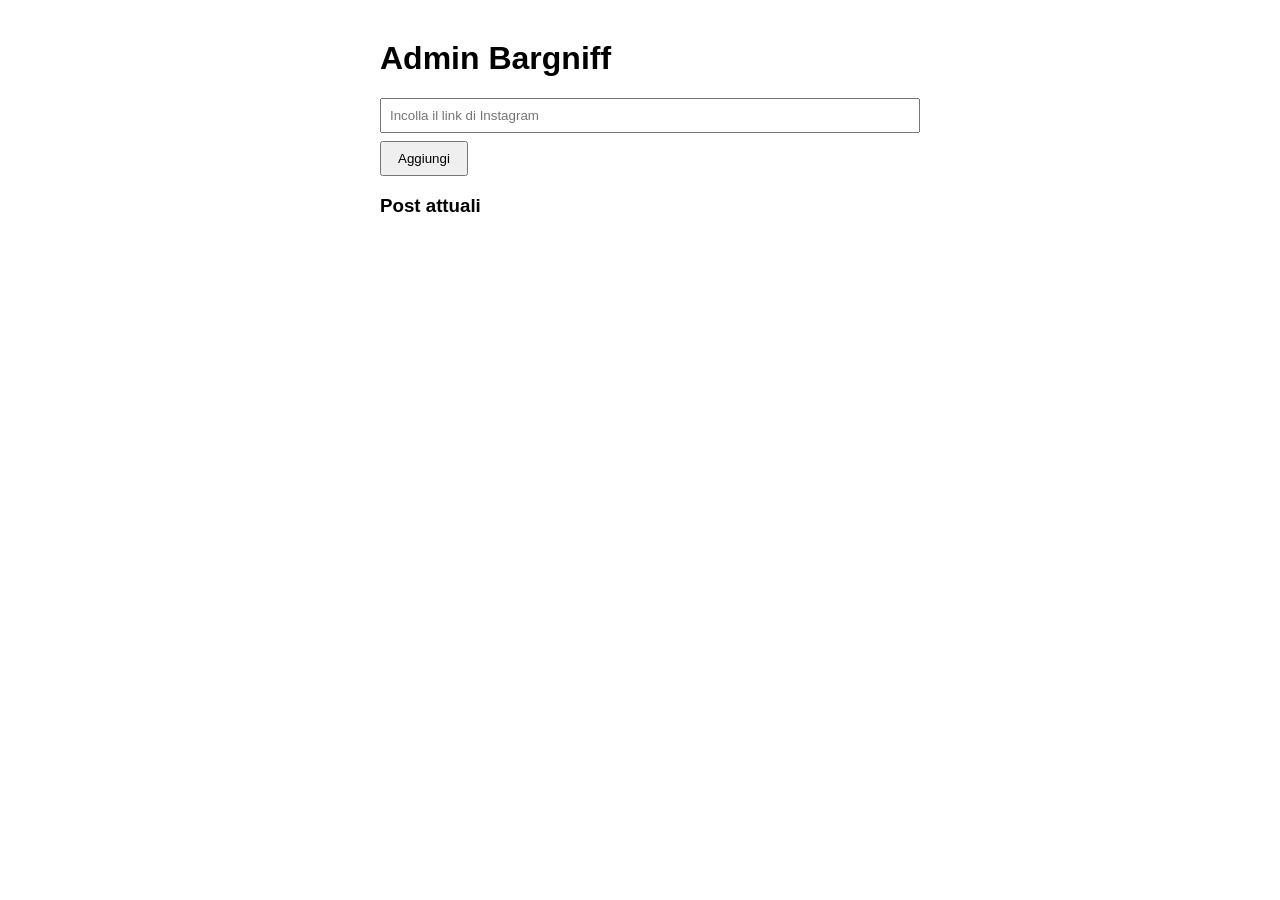
==== admin/index.html @ 2a62e326 "Nuovo sito con feed Instagram e pagina admin" ====
﻿<!doctype html>
<html lang="it">
<head>
  <meta charset="UTF-8" />
  <meta name="viewport" content="width=device-width, initial-scale=1.0" />
  <title>Bargniff Admin</title>
  <style>
    li { margin-bottom: 8px; word-break: break-all; }
    li button { margin-left: 8px; padding: 2px 10px; }
  </style>
</head>
<body style="font-family: sans-serif; max-width: 520px; margin: 40px auto;">
  <h1>Admin Bargniff</h1>

  <input id="url" placeholder="Incolla il link di Instagram" style="width:100%; padding:8px;" />
  <button onclick="send()" style="margin-top:8px; padding:8px 16px;">Aggiungi</button>

  <h3>Post attuali</h3>
  <ol id="list"></ol>

  <script>
    async function load() {
      const posts = await (await fetch("/api/instagram")).json();
      const list = document.getElementById("list");
      list.innerHTML = "";

      posts.forEach((u) => {
        const li = document.createElement("li");
        li.append(u);

        const btn = document.createElement("button");
        btn.textContent = "Rimuovi";
        btn.onclick = () => remove(u);
        li.append(btn);

        list.append(li);
      });
    }

    async function send() {
      const url = document.getElementById("url").value.trim();
      const r = await fetch("/api/admin/instagram", {
        method: "POST",
        body: JSON.stringify({ url }),
      });
      if (r.ok) document.getElementById("url").value = "";
      else alert(await r.text());
      load();
    }

    async function remove(url) {
      if (!confirm("Rimuovere questo post?")) return;
      const r = await fetch("/api/admin/instagram", {
        method: "DELETE",
        body: JSON.stringify({ url }),
      });
      if (!r.ok) alert(await r.text());
      load();
    }

    load();
  </script>
</body>
</html>
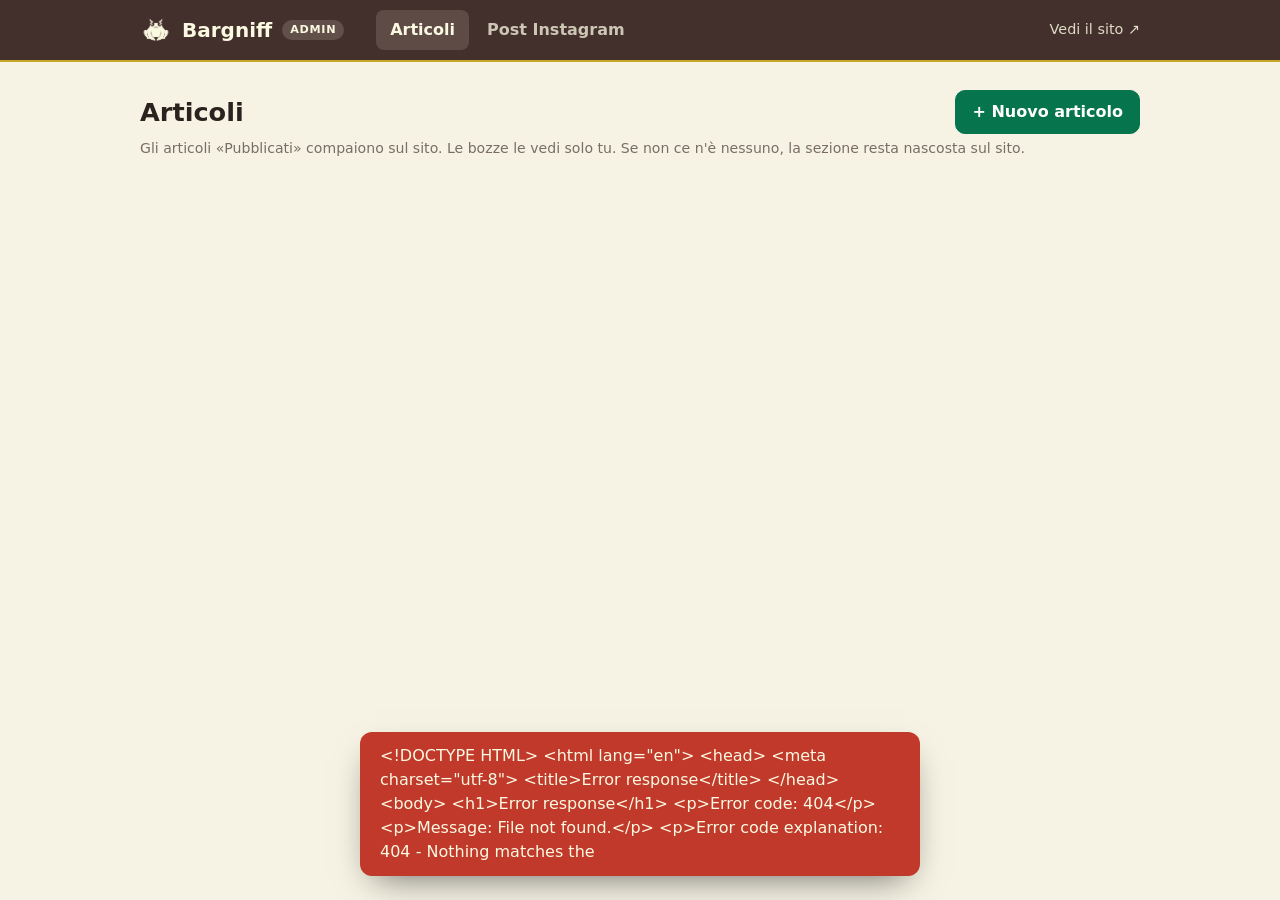
==== commit 40766718: "Editor articoli, footer e sezioni nascoste se vuote" ====
--- a/admin/index.html
+++ b/admin/index.html
@@ -1,64 +1,1011 @@
-﻿<!doctype html>
+<!doctype html>
 <html lang="it">
 <head>
-  <meta charset="UTF-8" />
-  <meta name="viewport" content="width=device-width, initial-scale=1.0" />
-  <title>Bargniff Admin</title>
-  <style>
-    li { margin-bottom: 8px; word-break: break-all; }
-    li button { margin-left: 8px; padding: 2px 10px; }
-  </style>
+<meta charset="UTF-8" />
+<meta name="viewport" content="width=device-width, initial-scale=1" />
+<meta name="robots" content="noindex, nofollow" />
+<title>Admin · Bargniff</title>
+<link rel="icon" type="image/png" href="/assets/rana-crema.png?v=1" />
+<style>
+:root{--brown:#432f2c;--forest:#06754d;--cream:#fbf9e1;--gold:#c8a627;--mint:#17fc96;--line:#e4dfc8;--muted:#7a6c66;--bg:#f6f3e4;--red:#c0392b}
+*{box-sizing:border-box}
+html{scroll-padding-top:120px}
+body{margin:0;background:var(--bg);color:#2b2220;font:16px/1.5 "Segoe UI",system-ui,-apple-system,Roboto,Arial,sans-serif}
+button,input,select,textarea{font:inherit;color:inherit}
+.top{position:sticky;top:0;z-index:30;background:var(--brown);border-bottom:2px solid var(--gold)}
+.top-in{display:flex;align-items:center;gap:20px;max-width:1040px;margin:0 auto;padding:10px 20px}
+.brand{display:flex;align-items:center;gap:10px;color:var(--cream);font-weight:700;font-size:1.25rem;text-decoration:none}
+.brand img{width:32px;height:32px;object-fit:contain}
+.brand small{padding:2px 8px;border-radius:99px;background:rgba(251,249,225,.16);font-size:.7rem;font-weight:600;letter-spacing:.06em;text-transform:uppercase}
+.tabs{display:flex;gap:4px;margin-left:12px}
+.tabs button{padding:8px 14px;border:0;border-radius:8px;background:transparent;color:rgba(251,249,225,.75);font-weight:600;cursor:pointer}
+.tabs button.on{background:rgba(251,249,225,.14);color:var(--cream)}
+.site-link{margin-left:auto;color:var(--cream);font-size:.9rem;text-decoration:none;opacity:.85}
+main{max-width:1040px;margin:0 auto;padding:28px 20px 90px}
+h1{margin:0;font-size:1.6rem}
+.row{display:flex;align-items:center;gap:12px;flex-wrap:wrap}
+.spacer{flex:1}
+.muted{color:var(--muted);font-size:.9rem}
+.hint{margin:4px 0 12px;color:var(--muted);font-size:.88rem}
+.btn{padding:9px 16px;border:1px solid var(--line);border-radius:10px;background:#fff;font-weight:600;cursor:pointer;transition:background .15s,border-color .15s}
+.btn:hover{border-color:#c9c2a3;background:#fffdf3}
+.btn.primary{border-color:var(--forest);background:var(--forest);color:#fff}
+.btn.primary:hover{background:#05603f}
+.btn.ghost{border-color:transparent;background:transparent}
+.btn.danger{border-color:#e6b9b3;color:var(--red)}
+.btn.small{padding:5px 11px;font-size:.88rem}
+.btn:disabled{opacity:.55;cursor:default}
+.card{margin:16px 0;padding:20px;background:#fff;border:1px solid var(--line);border-radius:16px}
+label{display:block;font-size:.85rem;font-weight:600;color:var(--muted)}
+label input,label textarea,label select{display:block;width:100%;margin-top:5px;padding:9px 11px;background:#fff;border:1px solid var(--line);border-radius:9px;font-weight:400;color:#2b2220}
+label input:focus,label textarea:focus,label select:focus,.img-controls input:focus{outline:2px solid var(--forest);outline-offset:1px}
+label.check{display:flex;align-items:center;gap:8px;margin-top:26px;color:#2b2220;font-weight:500}
+label.check input{width:auto;margin:0}
+.grid3{display:grid;grid-template-columns:repeat(3,1fr);gap:14px;margin-top:14px}
+.grid2{display:grid;grid-template-columns:1fr 1fr;gap:14px;margin-top:14px}
+#f-title{min-height:70px;resize:vertical;font-size:1.4rem;font-weight:700;line-height:1.25}
+
+/* elenco articoli */
+.art-row{display:flex;align-items:center;gap:14px;padding:14px 16px;margin:10px 0;background:#fff;border:1px solid var(--line);border-radius:14px}
+.art-row .t{flex:1;min-width:0}
+.art-row .t b{display:block;overflow:hidden;text-overflow:ellipsis;white-space:nowrap}
+.badge{padding:2px 10px;border-radius:99px;font-size:.75rem;font-weight:700;letter-spacing:.03em}
+.badge.pub{background:#d8f5e7;color:#06754d}
+.badge.draft{background:#f1ebd0;color:#7a6120}
+.empty-state{padding:40px 20px;text-align:center;color:var(--muted);border:2px dashed var(--line);border-radius:16px}
+
+/* editor */
+.ed-bar{position:sticky;top:57px;z-index:20;display:flex;align-items:center;gap:10px;flex-wrap:wrap;margin:-28px -20px 0;padding:12px 20px;background:rgba(246,243,228,.96);border-bottom:1px solid var(--line);backdrop-filter:blur(6px)}
+.ed-bar label{display:flex;align-items:center;gap:8px;white-space:nowrap}
+.ed-bar select{width:auto;margin:0;padding:7px 10px}
+#save-state.dirty{color:#b4570b;font-weight:600}
+.fmt{position:sticky;top:112px;z-index:15;display:flex;align-items:center;gap:6px;margin:14px 0 4px;padding:8px;background:#fff;border:1px solid var(--line);border-radius:12px;box-shadow:0 6px 18px -14px rgba(0,0,0,.4)}
+.fmt button{min-width:38px;padding:6px 10px;border:1px solid transparent;border-radius:8px;background:transparent;cursor:pointer}
+.fmt button:hover:not(:disabled){background:#f1ecd2}
+.fmt button:disabled{opacity:.35;cursor:default}
+.fmt .sep{width:1px;height:22px;background:var(--line)}
+.fmt .hintline{margin-left:auto;color:var(--muted);font-size:.8rem}
+.page{max-width:780px;margin:0 auto}
+#blocks{margin-top:10px;padding:26px 30px;background:#fff;border:1px solid var(--line);border-radius:16px;min-height:200px}
+.blk{position:relative;margin:2px 0;padding:2px 0}
+.blk-tools{position:absolute;top:-12px;right:-6px;z-index:2;display:none;gap:2px;padding:2px;background:#fff;border:1px solid var(--line);border-radius:9px;box-shadow:0 6px 16px -10px rgba(0,0,0,.5)}
+.blk:hover .blk-tools,.blk:focus-within .blk-tools{display:flex}
+.blk-tools button{width:28px;height:26px;border:0;border-radius:6px;background:transparent;cursor:pointer;font-size:.95rem;line-height:1}
+.blk-tools button:hover{background:#f1ecd2}
+.blk-tools button[data-act=del]:hover{background:#fbe3df;color:var(--red)}
+@media (hover:none){.blk-tools{display:flex}}
+.ed{min-height:1.6em;padding:4px 6px;border-radius:6px;outline:none;font-family:Calibri,Carlito,"Segoe UI",Arial,sans-serif;font-size:1.08rem;line-height:1.6;text-align:justify;word-break:break-word}
+.ed:focus{background:#fffdf4}
+.ed:empty::before{content:attr(data-ph);color:#b3aa97;pointer-events:none}
+.ed-h{font-size:1.3rem;font-weight:700;line-height:1.3;text-align:left}
+.ed-q{margin:8px 24px;padding-left:16px;border-left:3px solid var(--gold);font-style:italic;font-weight:600;font-size:1.15rem}
+.ed sup[data-fn]{padding:0 2px;color:var(--forest);font-weight:700;cursor:default}
+.ed a{color:#2d6a7a}
+.blk hr{margin:16px 0;border:0;border-top:2px solid var(--line)}
+.imgblk{margin:10px 0;padding:12px;background:#faf8ee;border:1px solid var(--line);border-radius:12px}
+.img-stage{display:flex;align-items:center;justify-content:center;min-height:120px;overflow:hidden;border-radius:8px;background:#efe9cf}
+.img-stage[data-layout=center]{width:64%;margin:0 auto}
+.img-stage[data-layout=left]{width:46%;margin:0 auto 0 0}
+.img-stage[data-layout=right]{width:46%;margin:0 0 0 auto}
+.img-stage img{display:block;width:100%;height:auto}
+.img-stage .pick{padding:26px;border:0;background:transparent;color:var(--forest);font-weight:700;cursor:pointer}
+.img-stage .busy{padding:26px;color:var(--muted)}
+.img-controls{display:grid;grid-template-columns:1fr 1fr;gap:10px;margin-top:10px}
+.img-controls label{font-size:.78rem}
+.img-controls input,.img-controls select{width:100%;margin-top:4px;padding:7px 9px;background:#fff;border:1px solid var(--line);border-radius:8px}
+.img-controls .wide{grid-column:1/-1}
+.addbar{display:flex;gap:8px;flex-wrap:wrap;margin:14px 0 4px;padding-top:14px;border-top:1px dashed var(--line)}
+.addbar .lbl{align-self:center;color:var(--muted);font-size:.85rem;margin-right:4px}
+.menu{position:absolute;z-index:60;min-width:190px;padding:6px;background:#fff;border:1px solid var(--line);border-radius:12px;box-shadow:0 16px 36px -14px rgba(0,0,0,.45)}
+.menu button{display:block;width:100%;padding:8px 12px;border:0;border-radius:8px;background:transparent;text-align:left;cursor:pointer}
+.menu button:hover{background:#f1ecd2}
+.cover{display:flex;align-items:center;gap:14px;margin-top:16px;padding-top:16px;border-top:1px dashed var(--line)}
+.cover img{width:120px;height:80px;object-fit:cover;border-radius:8px;background:#efe9cf}
+.note-row{display:flex;align-items:flex-start;gap:10px;margin:8px 0}
+.note-row b{min-width:22px;padding-top:9px;color:var(--forest);text-align:right}
+.note-row textarea{flex:1;min-height:42px;padding:8px 10px;border:1px solid var(--line);border-radius:9px;resize:vertical}
+.note-row.flash textarea{outline:2px solid var(--gold)}
+.danger-zone{margin-top:30px;text-align:center}
+#toast{position:fixed;left:50%;bottom:24px;z-index:80;max-width:min(560px,92vw);padding:12px 20px;border-radius:12px;background:var(--brown);color:var(--cream);box-shadow:0 14px 34px -14px rgba(0,0,0,.6);opacity:0;pointer-events:none;transform:translate(-50%,12px);transition:opacity .25s,transform .25s}
+#toast.show{opacity:1;transform:translate(-50%,0)}
+#toast.err{background:var(--red)}
+
+/* instagram */
+.insta-add{display:flex;gap:10px}
+.insta-add input{flex:1;padding:10px 12px;border:1px solid var(--line);border-radius:10px}
+.insta-item{display:flex;align-items:center;gap:12px;padding:12px 14px;margin:8px 0;background:#fff;border:1px solid var(--line);border-radius:12px}
+.insta-item span{flex:1;min-width:0;overflow:hidden;text-overflow:ellipsis;white-space:nowrap}
+.insta-item b{width:24px;color:var(--forest)}
+@media (max-width:720px){
+  .grid3,.grid2,.img-controls{grid-template-columns:1fr}
+  .tabs{margin-left:0}.site-link{display:none}
+  #blocks{padding:18px 14px}
+  .fmt .hintline{display:none}
+  .ed-bar{top:57px}
+}
+</style>
 </head>
-<body style="font-family: sans-serif; max-width: 520px; margin: 40px auto;">
-  <h1>Admin Bargniff</h1>
-
-  <input id="url" placeholder="Incolla il link di Instagram" style="width:100%; padding:8px;" />
-  <button onclick="send()" style="margin-top:8px; padding:8px 16px;">Aggiungi</button>
-
-  <h3>Post attuali</h3>
-  <ol id="list"></ol>
-
-  <script>
-    async function load() {
-      const posts = await (await fetch("/api/instagram")).json();
-      const list = document.getElementById("list");
-      list.innerHTML = "";
-
-      posts.forEach((u) => {
-        const li = document.createElement("li");
-        li.append(u);
-
-        const btn = document.createElement("button");
-        btn.textContent = "Rimuovi";
-        btn.onclick = () => remove(u);
-        li.append(btn);
-
-        list.append(li);
-      });
+<body>
+
+<header class="top">
+  <div class="top-in">
+    <a class="brand" href="/admin/"><img src="/assets/rana-crema.png" alt="" />Bargniff <small>admin</small></a>
+    <nav class="tabs">
+      <button type="button" data-tab="articles" class="on">Articoli</button>
+      <button type="button" data-tab="instagram">Post Instagram</button>
+    </nav>
+    <a class="site-link" href="/" target="_blank" rel="noopener">Vedi il sito ↗</a>
+  </div>
+</header>
+
+<main>
+
+  <!-- elenco articoli -->
+  <section id="view-list">
+    <div class="row">
+      <h1>Articoli</h1>
+      <span class="spacer"></span>
+      <button type="button" class="btn primary" id="btn-new">+ Nuovo articolo</button>
+    </div>
+    <p class="hint">Gli articoli «Pubblicati» compaiono sul sito. Le bozze le vedi solo tu. Se non ce n'è nessuno, la sezione resta nascosta sul sito.</p>
+    <div id="art-list"></div>
+  </section>
+
+  <!-- editor -->
+  <section id="view-editor" hidden>
+    <div class="ed-bar">
+      <button type="button" class="btn ghost" id="btn-back">← Articoli</button>
+      <span id="save-state" class="muted"></span>
+      <span class="spacer"></span>
+      <label>Stato
+        <select id="f-status">
+          <option value="draft">Bozza</option>
+          <option value="published">Pubblicato</option>
+        </select>
+      </label>
+      <button type="button" class="btn" id="btn-preview">Anteprima</button>
+      <button type="button" class="btn primary" id="btn-save">Salva</button>
+    </div>
+
+    <div class="page">
+      <div class="card">
+        <label>Titolo
+          <textarea id="f-title" maxlength="200" placeholder="Titolo dell'articolo"></textarea>
+        </label>
+        <label style="margin-top:14px">Sottotitolo (facoltativo)
+          <input id="f-subtitle" maxlength="300" />
+        </label>
+        <div class="grid3">
+          <label>Data <input type="date" id="f-date" /></label>
+          <label>Luogo <input id="f-place" maxlength="60" /></label>
+          <label>Firma in fondo <input id="f-signature" maxlength="100" /></label>
+        </div>
+        <div class="grid2">
+          <label>Autore (facoltativo) <input id="f-author" maxlength="100" /></label>
+          <label class="check"><input type="checkbox" id="f-dateline" /> Scrivi luogo e data all'inizio del testo</label>
+        </div>
+        <div class="cover">
+          <img id="cover-img" alt="" hidden />
+          <div>
+            <b>Immagine di copertina</b>
+            <div class="muted">Appare nella scheda dell'articolo sulla home (facoltativa).</div>
+            <div class="row" style="margin-top:8px">
+              <button type="button" class="btn small" id="btn-cover">Scegli foto…</button>
+              <button type="button" class="btn small danger" id="btn-cover-del" hidden>Togli</button>
+              <span class="muted" id="cover-state"></span>
+            </div>
+          </div>
+        </div>
+      </div>
+
+      <div class="fmt" id="fmt">
+        <button type="button" data-cmd="bold" title="Grassetto (Ctrl+B)"><b>G</b></button>
+        <button type="button" data-cmd="italic" title="Corsivo (Ctrl+I)"><i>C</i></button>
+        <button type="button" data-cmd="link" title="Aggiungi un link">Link</button>
+        <button type="button" data-cmd="unlink" title="Togli il link">Togli link</button>
+        <span class="sep"></span>
+        <button type="button" data-cmd="note" title="Inserisci un numero di nota">Nota ¹</button>
+        <span class="hintline">Invio = nuovo paragrafo · Maiusc+Invio = a capo</span>
+      </div>
+
+      <div id="blocks"></div>
+
+      <div class="addbar">
+        <span class="lbl">Aggiungi:</span>
+        <button type="button" class="btn small" data-add="p">Paragrafo</button>
+        <button type="button" class="btn small" data-add="h">Titolo di sezione</button>
+        <button type="button" class="btn small" data-add="img">Foto</button>
+        <button type="button" class="btn small" data-add="q">Citazione</button>
+        <button type="button" class="btn small" data-add="hr">Separatore</button>
+      </div>
+
+      <div class="card">
+        <b>Note a piè di pagina</b>
+        <p class="hint">Con il pulsante «Nota ¹» inserisci un numero nel testo; qui scrivi la nota (ad esempio un link alla fonte). I numeri seguono l'ordine in cui li inserisci.</p>
+        <div id="notes"></div>
+        <button type="button" class="btn small" id="btn-add-note">+ Aggiungi nota</button>
+      </div>
+
+      <div class="danger-zone">
+        <button type="button" class="btn danger" id="btn-delete" hidden>Elimina articolo</button>
+      </div>
+    </div>
+  </section>
+
+  <!-- instagram -->
+  <section id="view-insta" hidden>
+    <div class="row"><h1>Post Instagram</h1></div>
+    <p class="hint">Sul sito compaiono gli ultimi 3 post. Incollando un nuovo link, il più vecchio esce.</p>
+    <div class="insta-add">
+      <input id="ig-url" placeholder="Incolla il link di un post o reel di Instagram" />
+      <button type="button" class="btn primary" id="ig-add">Aggiungi</button>
+    </div>
+    <h3>Post attuali</h3>
+    <div id="ig-list"></div>
+  </section>
+
+</main>
+
+<div id="menu" class="menu" hidden></div>
+<div id="toast" role="status"></div>
+
+<script>
+const $ = (selector, root = document) => root.querySelector(selector);
+const $$ = (selector, root = document) => [...root.querySelectorAll(selector)];
+
+/* ---------- utilità ---------- */
+
+let toastTimer;
+function toast(message, isError = false) {
+  const el = $("#toast");
+  el.textContent = message;
+  el.classList.toggle("err", isError);
+  el.classList.add("show");
+  clearTimeout(toastTimer);
+  toastTimer = setTimeout(() => el.classList.remove("show"), isError ? 6000 : 2600);
+}
+
+async function api(path, options = {}) {
+  let response;
+  try {
+    response = await fetch(path, { credentials: "same-origin", ...options });
+  } catch {
+    throw new Error("Connessione non riuscita. Se la sessione è scaduta, ricarica la pagina.");
+  }
+
+  const type = response.headers.get("content-type") || "";
+  if (!response.ok) {
+    const text = await response.text();
+    let message = text;
+    try { message = JSON.parse(text).error || text; } catch {}
+    throw new Error((message || `Errore ${response.status}`).slice(0, 300));
+  }
+  if (!type.includes("json")) throw new Error("Risposta inattesa: la sessione potrebbe essere scaduta. Ricarica la pagina.");
+  return response.json();
+}
+
+function formatDate(iso) {
+  const m = /^(\d{4})-(\d{2})-(\d{2})$/.exec(iso || "");
+  return m ? new Date(+m[1], +m[2] - 1, +m[3]).toLocaleDateString("it-IT", { day: "numeric", month: "long", year: "numeric" }) : "";
+}
+
+const todayISO = () => new Date().toLocaleDateString("sv-SE");
+
+/* ---------- schede ---------- */
+
+function showTab(name) {
+  $$(".tabs button").forEach((b) => b.classList.toggle("on", b.dataset.tab === name));
+  $("#view-list").hidden = name !== "articles" || editing;
+  $("#view-editor").hidden = !(name === "articles" && editing);
+  $("#view-insta").hidden = name !== "instagram";
+  if (name === "instagram") loadInsta();
+  if (name === "articles" && !editing) loadList();
+}
+
+let editing = false;
+let currentTab = "articles";
+
+$$(".tabs button").forEach((button) => button.addEventListener("click", async () => {
+  if (editing && state.dirty && !(await confirmLeave())) return;
+  currentTab = button.dataset.tab;
+  if (currentTab === "articles") editing = false;
+  showTab(currentTab);
+}));
+
+function confirmLeave() {
+  return Promise.resolve(confirm("Hai modifiche non salvate. Vuoi uscire senza salvare?"));
+}
+
+/* ---------- elenco articoli ---------- */
+
+async function loadList() {
+  const box = $("#art-list");
+  box.innerHTML = '<p class="muted">Carico…</p>';
+  try {
+    const list = await api("/api/admin/articles", { cache: "no-store" });
+    if (!list.length) {
+      box.innerHTML = '<div class="empty-state">Non hai ancora scritto articoli.<br>Clicca «Nuovo articolo» per cominciare.</div>';
+      return;
     }
-
-    async function send() {
-      const url = document.getElementById("url").value.trim();
-      const r = await fetch("/api/admin/instagram", {
-        method: "POST",
-        body: JSON.stringify({ url }),
-      });
-      if (r.ok) document.getElementById("url").value = "";
-      else alert(await r.text());
-      load();
+    box.replaceChildren(...list.map(listRow));
+  } catch (error) {
+    box.textContent = "";
+    toast(error.message, true);
+  }
+}
+
+function listRow(item) {
+  const row = document.createElement("div");
+  row.className = "art-row";
+
+  const text = document.createElement("div");
+  text.className = "t";
+  const title = document.createElement("b");
+  title.textContent = item.title;
+  const meta = document.createElement("span");
+  meta.className = "muted";
+  meta.textContent = formatDate(item.date);
+  text.append(title, meta);
+
+  const badge = document.createElement("span");
+  badge.className = "badge " + (item.status === "published" ? "pub" : "draft");
+  badge.textContent = item.status === "published" ? "Pubblicato" : "Bozza";
+
+  const actions = [
+    ["Modifica", () => openEditor(item.id), "btn small primary"],
+    ["Anteprima", () => window.open("/admin/preview/" + encodeURIComponent(item.id), "_blank"), "btn small"],
+  ];
+  if (item.status === "published") actions.push(["Vedi online", () => window.open("/articolo/" + encodeURIComponent(item.id), "_blank"), "btn small"]);
+
+  row.append(text, badge, ...actions.map(([label, fn, cls]) => {
+    const b = document.createElement("button");
+    b.type = "button"; b.className = cls; b.textContent = label; b.onclick = fn;
+    return b;
+  }));
+  return row;
+}
+
+$("#btn-new").addEventListener("click", () => openEditor(null));
+
+/* ---------- editor: stato ---------- */
+
+const state = { id: null, dirty: false, saving: false, notes: [] };
+
+function markDirty() {
+  if (!state.dirty) {
+    state.dirty = true;
+    const el = $("#save-state");
+    el.textContent = "Modifiche non salvate";
+    el.classList.add("dirty");
+  }
+}
+
+function markSaved() {
+  state.dirty = false;
+  const el = $("#save-state");
+  el.textContent = "Salvato alle " + new Date().toLocaleTimeString("it-IT", { hour: "2-digit", minute: "2-digit" });
+  el.classList.remove("dirty");
+}
+
+window.addEventListener("beforeunload", (event) => {
+  if (editing && state.dirty) { event.preventDefault(); event.returnValue = ""; }
+});
+
+async function openEditor(id) {
+  let article = {
+    title: "", subtitle: "", author: "", place: "Pavia", signature: "Bargniff Pavia",
+    date: todayISO(), status: "draft", showDateline: true, cover: "",
+    blocks: [{ type: "p", html: "" }], notes: [],
+  };
+
+  if (id) {
+    try {
+      article = await api("/api/admin/articles?id=" + encodeURIComponent(id), { cache: "no-store" });
+    } catch (error) {
+      toast(error.message, true);
+      return;
     }
-
-    async function remove(url) {
-      if (!confirm("Rimuovere questo post?")) return;
-      const r = await fetch("/api/admin/instagram", {
-        method: "DELETE",
-        body: JSON.stringify({ url }),
-      });
-      if (!r.ok) alert(await r.text());
-      load();
+  }
+
+  state.id = id || null;
+  $("#f-title").value = article.title || "";
+  $("#f-subtitle").value = article.subtitle || "";
+  $("#f-author").value = article.author || "";
+  $("#f-place").value = article.place || "";
+  $("#f-signature").value = article.signature || "";
+  $("#f-date").value = article.date || todayISO();
+  $("#f-status").value = article.status === "published" ? "published" : "draft";
+  $("#f-dateline").checked = article.showDateline !== false;
+  setCover(article.cover || "");
+
+  const blocksEl = $("#blocks");
+  blocksEl.replaceChildren(...(article.blocks && article.blocks.length ? article.blocks : [{ type: "p", html: "" }]).map(createBlock));
+  renderNotes(article.notes || []);
+  $("#btn-delete").hidden = !id;
+
+  state.dirty = false;
+  $("#save-state").textContent = id ? "" : "Nuovo articolo";
+  $("#save-state").classList.remove("dirty");
+
+  editing = true;
+  currentTab = "articles";
+  showTab("articles");
+  window.scrollTo(0, 0);
+  updateFmt();
+}
+
+$("#btn-back").addEventListener("click", async () => {
+  if (state.dirty && !(await confirmLeave())) return;
+  editing = false;
+  showTab("articles");
+});
+
+["#f-title", "#f-subtitle", "#f-author", "#f-place", "#f-signature", "#f-date", "#f-status", "#f-dateline"]
+  .forEach((sel) => $(sel).addEventListener("input", markDirty));
+
+/* ---------- editor: blocchi ---------- */
+
+const PLACEHOLDERS = { p: "Scrivi qui il testo…", h: "Titolo di sezione", q: "Scrivi qui la citazione…" };
+
+function toolButton(act, label, title) {
+  const b = document.createElement("button");
+  b.type = "button"; b.dataset.act = act; b.textContent = label; b.title = title;
+  return b;
+}
+
+function normalizeHtml(html) {
+  const tmp = document.createElement("div");
+  tmp.innerHTML = html || "";
+  $$("sup[data-fn]", tmp).forEach((sup) => {
+    sup.textContent = sup.dataset.fn;
+    sup.setAttribute("contenteditable", "false");
+  });
+  return tmp.innerHTML;
+}
+
+function createBlock(data) {
+  const block = document.createElement("div");
+  block.className = "blk";
+  block.dataset.type = data.type;
+
+  const tools = document.createElement("div");
+  tools.className = "blk-tools";
+  tools.append(
+    toolButton("up", "↑", "Sposta su"),
+    toolButton("down", "↓", "Sposta giù"),
+    toolButton("add", "＋", "Inserisci sotto"),
+    toolButton("del", "✕", "Elimina")
+  );
+  block.append(tools);
+
+  if (data.type === "hr") {
+    block.append(document.createElement("hr"));
+  } else if (data.type === "img") {
+    block.append(buildImageBlock(block, data));
+    paintStage(block);
+  } else {
+    const ed = document.createElement("div");
+    ed.className = "ed ed-" + data.type;
+    ed.contentEditable = "true";
+    ed.spellcheck = true;
+    ed.lang = "it";
+    ed.dataset.ph = PLACEHOLDERS[data.type] || "";
+    ed.innerHTML = normalizeHtml(data.html);
+    block.append(ed);
+  }
+  return block;
+}
+
+function buildImageBlock(block, data) {
+  const figure = document.createElement("figure");
+  figure.className = "imgblk";
+  figure.style.margin = "10px 0";
+  block.dataset.src = data.src || "";
+
+  figure.innerHTML = `
+    <div class="img-stage" data-layout="${data.layout || "full"}"></div>
+    <div class="img-controls">
+      <label>Posizione nell'articolo
+        <select class="img-layout">
+          <option value="full">A tutta larghezza</option>
+          <option value="center">Centrata, più piccola</option>
+          <option value="left">A sinistra, il testo scorre accanto</option>
+          <option value="right">A destra, il testo scorre accanto</option>
+        </select>
+      </label>
+      <label>Didascalia <input class="img-caption" maxlength="400" placeholder="Facoltativa" /></label>
+      <label class="wide">Descrizione della foto (per chi non la vede) <input class="img-alt" maxlength="200" placeholder="Facoltativa" /></label>
+    </div>`;
+
+  $(".img-layout", figure).value = data.layout || "full";
+  $(".img-caption", figure).value = data.caption || "";
+  $(".img-alt", figure).value = data.alt || "";
+  $(".img-layout", figure).addEventListener("change", (e) => { $(".img-stage", figure).dataset.layout = e.target.value; markDirty(); });
+  $$("input", figure).forEach((i) => i.addEventListener("input", markDirty));
+
+  return figure;
+}
+
+function paintStage(block) {
+  const stage = $(".img-stage", block);
+  stage.replaceChildren();
+
+  if (block.dataset.src) {
+    const img = document.createElement("img");
+    img.src = "/api/img/" + block.dataset.src;
+    img.alt = "";
+    stage.append(img);
+
+    const replace = document.createElement("button");
+    replace.type = "button"; replace.className = "btn small"; replace.textContent = "Sostituisci foto";
+    replace.style.cssText = "position:absolute;margin:8px";
+    replace.onclick = () => chooseImageFor(block);
+    stage.style.position = "relative";
+    stage.append(replace);
+  } else {
+    const pick = document.createElement("button");
+    pick.type = "button"; pick.className = "pick"; pick.textContent = "＋ Scegli una foto…";
+    pick.onclick = () => chooseImageFor(block);
+    stage.append(pick);
+  }
+}
+
+function pickFile() {
+  return new Promise((resolve) => {
+    const input = document.createElement("input");
+    input.type = "file";
+    input.accept = "image/*";
+    input.addEventListener("change", () => resolve(input.files[0] || null));
+    input.addEventListener("cancel", () => resolve(null));
+    input.click();
+  });
+}
+
+async function toJpeg(file) {
+  let bitmap;
+  try {
+    bitmap = await createImageBitmap(file);
+  } catch {
+    throw new Error("Non riesco a leggere questa immagine. Prova con una foto JPG o PNG.");
+  }
+  const scale = Math.min(1, 1800 / Math.max(bitmap.width, bitmap.height));
+  const canvas = document.createElement("canvas");
+  canvas.width = Math.max(1, Math.round(bitmap.width * scale));
+  canvas.height = Math.max(1, Math.round(bitmap.height * scale));
+  const ctx = canvas.getContext("2d");
+  ctx.fillStyle = "#fff";
+  ctx.fillRect(0, 0, canvas.width, canvas.height);
+  ctx.drawImage(bitmap, 0, 0, canvas.width, canvas.height);
+  return new Promise((resolve, reject) =>
+    canvas.toBlob((blob) => (blob ? resolve(blob) : reject(new Error("Immagine non valida."))), "image/jpeg", 0.86));
+}
+
+async function uploadImage(file) {
+  const blob = await toJpeg(file);
+  return api("/api/admin/upload", { method: "POST", headers: { "content-type": "image/jpeg" }, body: blob });
+}
+
+async function chooseImageFor(block) {
+  const file = await pickFile();
+  if (!file) return;
+
+  const stage = $(".img-stage", block);
+  stage.replaceChildren(Object.assign(document.createElement("span"), { className: "busy", textContent: "Carico la foto…" }));
+  try {
+    const { id } = await uploadImage(file);
+    block.dataset.src = id;
+    markDirty();
+  } catch (error) {
+    toast(error.message, true);
+  }
+  paintStage(block);
+}
+
+/* inserimento / spostamento / eliminazione */
+
+function blocksEl() { return $("#blocks"); }
+
+async function insertBlock(type, after) {
+  const block = createBlock({ type, html: "", layout: "full" });
+  if (after) after.after(block);
+  else blocksEl().append(block);
+  markDirty();
+
+  if (type === "img") await chooseImageFor(block);
+  const ed = $(".ed", block);
+  if (ed) focusEditable(ed, true);
+  block.scrollIntoView({ block: "nearest", behavior: "smooth" });
+  return block;
+}
+
+function focusEditable(el, atStart) {
+  el.focus();
+  const range = document.createRange();
+  range.selectNodeContents(el);
+  range.collapse(atStart);
+  const sel = getSelection();
+  sel.removeAllRanges();
+  sel.addRange(range);
+}
+
+blocksEl().addEventListener("click", (event) => {
+  const button = event.target.closest(".blk-tools button");
+  if (!button) return;
+  const block = button.closest(".blk");
+  const act = button.dataset.act;
+
+  if (act === "up" && block.previousElementSibling) block.previousElementSibling.before(block);
+  else if (act === "down" && block.nextElementSibling) block.nextElementSibling.after(block);
+  else if (act === "add") return openMenu(button, (type) => insertBlock(type, block));
+  else if (act === "del") {
+    const ed = $(".ed", block);
+    const empty = ed && !ed.textContent.trim();
+    if (!empty && !confirm("Eliminare questo blocco?")) return;
+    block.remove();
+    if (!blocksEl().children.length) blocksEl().append(createBlock({ type: "p", html: "" }));
+  }
+  markDirty();
+});
+
+$$(".addbar [data-add]").forEach((b) => b.addEventListener("click", () => insertBlock(b.dataset.add, null)));
+
+/* menu a comparsa */
+
+function openMenu(anchor, onPick) {
+  const menu = $("#menu");
+  const items = [["p", "Paragrafo"], ["h", "Titolo di sezione"], ["img", "Foto"], ["q", "Citazione"], ["hr", "Separatore"]];
+  menu.replaceChildren(...items.map(([type, label]) => {
+    const b = document.createElement("button");
+    b.type = "button"; b.textContent = label;
+    b.onclick = () => { closeMenu(); onPick(type); };
+    return b;
+  }));
+  const rect = anchor.getBoundingClientRect();
+  menu.hidden = false;
+  menu.style.top = rect.bottom + window.scrollY + 6 + "px";
+  menu.style.left = Math.max(8, Math.min(rect.left + window.scrollX - 150, window.innerWidth - 210)) + "px";
+}
+
+function closeMenu() { $("#menu").hidden = true; }
+document.addEventListener("mousedown", (e) => { if (!e.target.closest("#menu") && !e.target.closest("[data-act=add]")) closeMenu(); });
+document.addEventListener("keydown", (e) => { if (e.key === "Escape") closeMenu(); });
+
+/* tastiera e incolla dentro i blocchi di testo */
+
+function cleanHtml(html) {
+  return html.replace(/\u200B/g, "").replace(/(<br\s*\/?>\s*)+$/i, "").trim();
+}
+
+blocksEl().addEventListener("input", (event) => {
+  const ed = event.target.closest(".ed");
+  if (ed && (ed.innerHTML === "<br>" || ed.innerHTML === "<div><br></div>")) ed.innerHTML = "";
+  markDirty();
+});
+
+blocksEl().addEventListener("keydown", (event) => {
+  const ed = event.target.closest && event.target.closest(".ed");
+  if (!ed) return;
+
+  if (event.key === "Enter" && !event.shiftKey) {
+    event.preventDefault();
+    splitBlock(ed);
+  } else if (event.key === "Backspace" && !ed.textContent && blocksEl().children.length > 1) {
+    event.preventDefault();
+    const block = ed.closest(".blk");
+    const prev = $(".ed", block.previousElementSibling || document.createElement("i")) || $(".ed", block.nextElementSibling || document.createElement("i"));
+    block.remove();
+    if (prev) focusEditable(prev, false);
+    markDirty();
+  }
+});
+
+function splitBlock(ed) {
+  const sel = getSelection();
+  if (!sel.rangeCount) return;
+  const range = sel.getRangeAt(0);
+  range.deleteContents();
+
+  const tail = document.createRange();
+  tail.selectNodeContents(ed);
+  tail.setStart(range.endContainer, range.endOffset);
+  const holder = document.createElement("div");
+  holder.appendChild(tail.extractContents());
+
+  const next = createBlock({ type: "p", html: cleanHtml(holder.innerHTML) });
+  ed.closest(".blk").after(next);
+  if (ed.innerHTML === "<br>") ed.innerHTML = "";
+  focusEditable($(".ed", next), true);
+  markDirty();
+}
+
+blocksEl().addEventListener("paste", (event) => {
+  const ed = event.target.closest && event.target.closest(".ed");
+  if (!ed) return;
+  event.preventDefault();
+
+  const text = (event.clipboardData || window.clipboardData).getData("text/plain").replace(/\r/g, "");
+  const parts = text.split(/\n{2,}/).map((p) => p.replace(/\s*\n\s*/g, " ").trim()).filter(Boolean);
+  if (!parts.length) return;
+
+  document.execCommand("insertText", false, parts[0]);
+
+  let anchor = ed.closest(".blk");
+  parts.slice(1).forEach((part) => {
+    const block = createBlock({ type: "p", html: "" });
+    $(".ed", block).textContent = part;
+    anchor.after(block);
+    anchor = block;
+  });
+  if (parts.length > 1) focusEditable($(".ed", anchor), false);
+  markDirty();
+});
+
+/* barra di formattazione */
+
+function activeEditable() {
+  const sel = getSelection();
+  if (!sel.rangeCount) return null;
+  const node = sel.anchorNode && (sel.anchorNode.nodeType === 1 ? sel.anchorNode : sel.anchorNode.parentElement);
+  const ed = node && node.closest && node.closest(".ed");
+  return ed && blocksEl().contains(ed) ? ed : null;
+}
+
+function updateFmt() {
+  const ed = activeEditable();
+  $$("#fmt button").forEach((b) => { b.disabled = !ed; });
+  if (ed && ed.classList.contains("ed-h")) $$("#fmt [data-cmd=note]").forEach((b) => { b.disabled = true; });
+}
+document.addEventListener("selectionchange", updateFmt);
+
+$("#fmt").addEventListener("mousedown", (e) => e.preventDefault());
+$("#fmt").addEventListener("click", (event) => {
+  const button = event.target.closest("button");
+  if (!button || button.disabled) return;
+  const ed = activeEditable();
+  if (!ed) return;
+  const cmd = button.dataset.cmd;
+
+  if (cmd === "bold" || cmd === "italic" || cmd === "unlink") {
+    document.execCommand(cmd, false, null);
+  } else if (cmd === "link") {
+    const sel = getSelection();
+    const saved = sel.getRangeAt(0).cloneRange();
+    if (saved.collapsed) return toast("Prima seleziona la parola o la frase da trasformare in link.");
+    let url = prompt("Indirizzo del link (ad esempio https://…)");
+    if (!url) return;
+    url = url.trim();
+    if (!/^(https?:\/\/|mailto:)/i.test(url)) url = "https://" + url;
+    sel.removeAllRanges();
+    sel.addRange(saved);
+    document.execCommand("createLink", false, url);
+  } else if (cmd === "note") {
+    const used = $$("sup[data-fn]", blocksEl()).map((s) => Number(s.dataset.fn));
+    const n = (used.length ? Math.max(...used) : 0) + 1;
+    document.execCommand("insertHTML", false, `<sup data-fn="${n}" contenteditable="false">${n}</sup>&#8203;`);
+    ensureNotes(n);
+  }
+  markDirty();
+});
+
+/* ---------- note ---------- */
+
+function noteRow(number, text) {
+  const row = document.createElement("div");
+  row.className = "note-row";
+  const label = document.createElement("b");
+  label.textContent = number;
+  const area = document.createElement("textarea");
+  area.maxLength = 600;
+  area.placeholder = "Testo della nota o link alla fonte";
+  area.value = text || "";
+  area.addEventListener("input", markDirty);
+  const del = document.createElement("button");
+  del.type = "button"; del.className = "btn small ghost"; del.textContent = "✕"; del.title = "Elimina questa nota";
+  del.onclick = () => { row.remove(); refreshNoteButtons(); markDirty(); };
+  row.append(label, area, del);
+  return row;
+}
+
+function refreshNoteButtons() {
+  const rows = $$(".note-row");
+  rows.forEach((row, i) => { row.firstChild.textContent = i + 1; row.lastChild.hidden = i !== rows.length - 1; });
+}
+
+function renderNotes(notes) {
+  $("#notes").replaceChildren(...notes.map((t, i) => noteRow(i + 1, t)));
+  refreshNoteButtons();
+}
+
+function ensureNotes(count) {
+  const box = $("#notes");
+  while ($$(".note-row").length < count) box.append(noteRow(0, ""));
+  refreshNoteButtons();
+  const row = $$(".note-row")[count - 1];
+  if (row) { row.classList.add("flash"); setTimeout(() => row.classList.remove("flash"), 1600); }
+}
+
+$("#btn-add-note").addEventListener("click", () => { ensureNotes($$(".note-row").length + 1); markDirty(); });
+
+/* ---------- copertina ---------- */
+
+let coverId = "";
+
+function setCover(id) {
+  coverId = id || "";
+  const img = $("#cover-img");
+  img.hidden = !coverId;
+  if (coverId) img.src = "/api/img/" + coverId;
+  $("#btn-cover-del").hidden = !coverId;
+  $("#btn-cover").textContent = coverId ? "Cambia foto…" : "Scegli foto…";
+}
+
+$("#btn-cover").addEventListener("click", async () => {
+  const file = await pickFile();
+  if (!file) return;
+  $("#cover-state").textContent = "Carico…";
+  try {
+    const { id } = await uploadImage(file);
+    setCover(id);
+    markDirty();
+  } catch (error) {
+    toast(error.message, true);
+  }
+  $("#cover-state").textContent = "";
+});
+
+$("#btn-cover-del").addEventListener("click", () => { setCover(""); markDirty(); });
+
+/* ---------- salvataggio ---------- */
+
+function collect() {
+  const blocks = $$(".blk", blocksEl()).map((el) => {
+    const type = el.dataset.type;
+    if (type === "hr") return { type };
+    if (type === "img") {
+      return {
+        type,
+        src: el.dataset.src || "",
+        layout: $(".img-layout", el).value,
+        caption: $(".img-caption", el).value,
+        alt: $(".img-alt", el).value,
+      };
     }
-
-    load();
-  </script>
+    return { type, html: cleanHtml($(".ed", el).innerHTML) };
+  }).filter((b) => b.type !== "img" || b.src);
+
+  return {
+    id: state.id,
+    title: $("#f-title").value,
+    subtitle: $("#f-subtitle").value,
+    author: $("#f-author").value,
+    place: $("#f-place").value,
+    signature: $("#f-signature").value,
+    date: $("#f-date").value,
+    status: $("#f-status").value,
+    showDateline: $("#f-dateline").checked,
+    cover: coverId,
+    blocks,
+    notes: $$(".note-row textarea").map((t) => t.value),
+  };
+}
+
+async function save() {
+  if (state.saving) return null;
+  state.saving = true;
+  $("#btn-save").disabled = true;
+  $("#save-state").textContent = "Salvataggio…";
+  try {
+    const result = await api("/api/admin/articles", {
+      method: "POST",
+      headers: { "content-type": "application/json" },
+      body: JSON.stringify(collect()),
+    });
+    state.id = result.id;
+    $("#btn-delete").hidden = false;
+    markSaved();
+    return result;
+  } catch (error) {
+    $("#save-state").textContent = "Non salvato";
+    toast(error.message, true);
+    return null;
+  } finally {
+    state.saving = false;
+    $("#btn-save").disabled = false;
+  }
+}
+
+$("#btn-save").addEventListener("click", async () => {
+  const result = await save();
+  if (result) toast($("#f-status").value === "published" ? "Salvato. L'articolo è online." : "Salvato come bozza.");
+});
+
+$("#btn-preview").addEventListener("click", async () => {
+  const tab = window.open("", "_blank");
+  const result = await save();
+  if (result && tab) tab.location = "/admin/preview/" + encodeURIComponent(result.id);
+  else if (tab) tab.close();
+});
+
+$("#btn-delete").addEventListener("click", async () => {
+  if (!state.id) return;
+  if (!confirm("Eliminare definitivamente questo articolo e le sue foto?")) return;
+  try {
+    await api("/api/admin/articles", {
+      method: "DELETE",
+      headers: { "content-type": "application/json" },
+      body: JSON.stringify({ id: state.id }),
+    });
+    state.dirty = false;
+    editing = false;
+    toast("Articolo eliminato.");
+    showTab("articles");
+  } catch (error) {
+    toast(error.message, true);
+  }
+});
+
+document.addEventListener("keydown", (event) => {
+  if ((event.ctrlKey || event.metaKey) && event.key.toLowerCase() === "s" && editing) {
+    event.preventDefault();
+    $("#btn-save").click();
+  }
+});
+
+/* ---------- Instagram ---------- */
+
+async function loadInsta() {
+  const list = $("#ig-list");
+  try {
+    const posts = await api("/api/instagram", { cache: "no-store" });
+    if (!posts.length) {
+      list.innerHTML = '<div class="empty-state">Nessun post. Incolla un link qui sopra.</div>';
+      return;
+    }
+    list.replaceChildren(...posts.map((url, i) => {
+      const row = document.createElement("div");
+      row.className = "insta-item";
+      const n = document.createElement("b"); n.textContent = i + 1;
+      const link = document.createElement("span"); link.textContent = url;
+      const del = document.createElement("button");
+      del.type = "button"; del.className = "btn small danger"; del.textContent = "Rimuovi";
+      del.onclick = () => removeInsta(url);
+      row.append(n, link, del);
+      return row;
+    }));
+  } catch (error) {
+    toast(error.message, true);
+  }
+}
+
+$("#ig-add").addEventListener("click", async () => {
+  const input = $("#ig-url");
+  const url = input.value.trim();
+  if (!url) return;
+  try {
+    await api("/api/admin/instagram", { method: "POST", body: JSON.stringify({ url }) });
+    input.value = "";
+    toast("Post aggiunto.");
+    loadInsta();
+  } catch (error) {
+    toast(error.message, true);
+  }
+});
+
+$("#ig-url").addEventListener("keydown", (e) => { if (e.key === "Enter") $("#ig-add").click(); });
+
+async function removeInsta(url) {
+  if (!confirm("Rimuovere questo post?")) return;
+  try {
+    await api("/api/admin/instagram", { method: "DELETE", body: JSON.stringify({ url }) });
+    loadInsta();
+  } catch (error) {
+    toast(error.message, true);
+  }
+}
+
+/* ---------- avvio ---------- */
+
+loadList();
+</script>
 </body>
 </html>
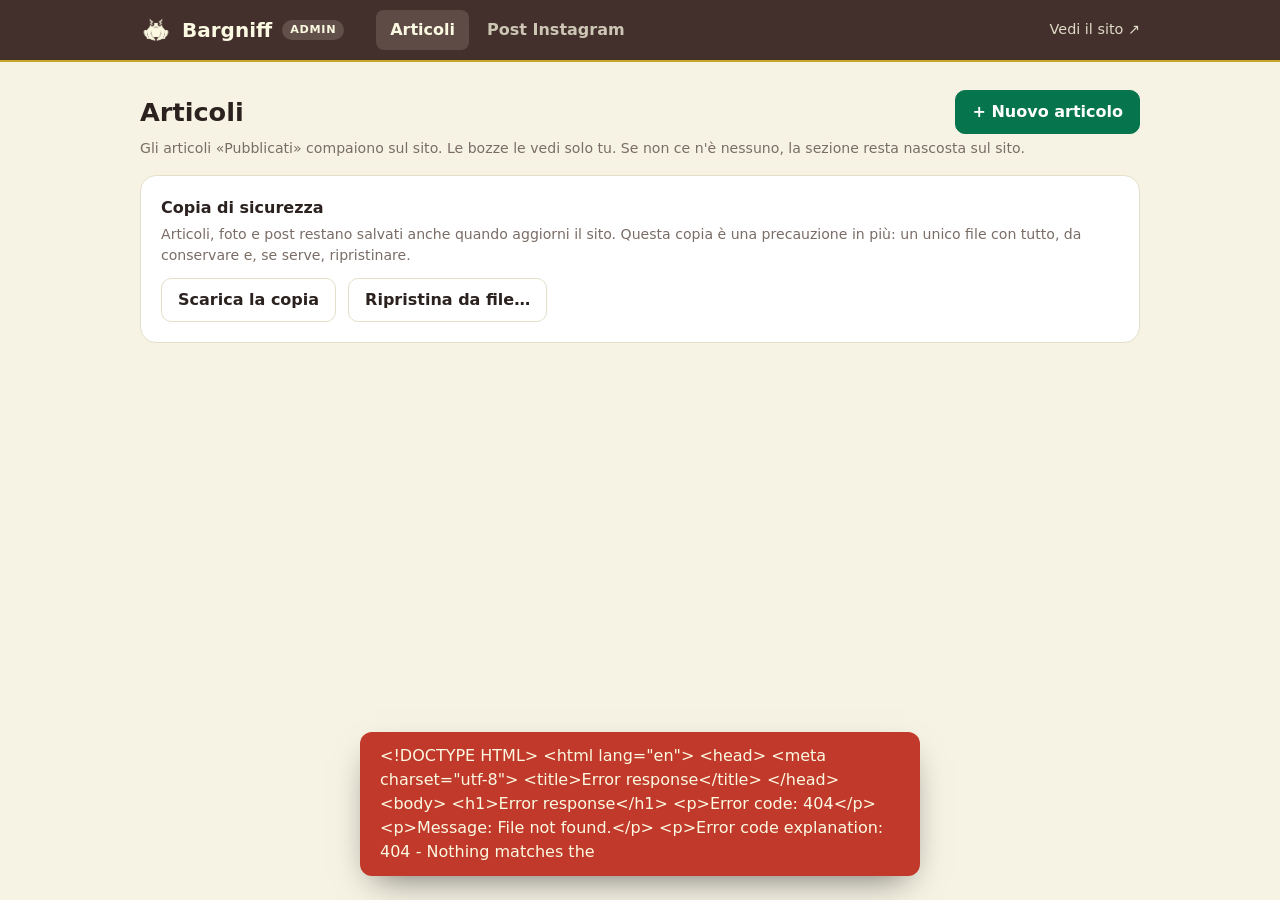
==== commit 8ce9310a: "Ninfea Contatti, popup, copia di sicurezza" ====
--- a/admin/index.html
+++ b/admin/index.html
@@ -6,124 +6,7 @@
 <meta name="robots" content="noindex, nofollow" />
 <title>Admin · Bargniff</title>
 <link rel="icon" type="image/png" href="/assets/rana-crema.png?v=1" />
-<style>
-:root{--brown:#432f2c;--forest:#06754d;--cream:#fbf9e1;--gold:#c8a627;--mint:#17fc96;--line:#e4dfc8;--muted:#7a6c66;--bg:#f6f3e4;--red:#c0392b}
-*{box-sizing:border-box}
-html{scroll-padding-top:120px}
-body{margin:0;background:var(--bg);color:#2b2220;font:16px/1.5 "Segoe UI",system-ui,-apple-system,Roboto,Arial,sans-serif}
-button,input,select,textarea{font:inherit;color:inherit}
-.top{position:sticky;top:0;z-index:30;background:var(--brown);border-bottom:2px solid var(--gold)}
-.top-in{display:flex;align-items:center;gap:20px;max-width:1040px;margin:0 auto;padding:10px 20px}
-.brand{display:flex;align-items:center;gap:10px;color:var(--cream);font-weight:700;font-size:1.25rem;text-decoration:none}
-.brand img{width:32px;height:32px;object-fit:contain}
-.brand small{padding:2px 8px;border-radius:99px;background:rgba(251,249,225,.16);font-size:.7rem;font-weight:600;letter-spacing:.06em;text-transform:uppercase}
-.tabs{display:flex;gap:4px;margin-left:12px}
-.tabs button{padding:8px 14px;border:0;border-radius:8px;background:transparent;color:rgba(251,249,225,.75);font-weight:600;cursor:pointer}
-.tabs button.on{background:rgba(251,249,225,.14);color:var(--cream)}
-.site-link{margin-left:auto;color:var(--cream);font-size:.9rem;text-decoration:none;opacity:.85}
-main{max-width:1040px;margin:0 auto;padding:28px 20px 90px}
-h1{margin:0;font-size:1.6rem}
-.row{display:flex;align-items:center;gap:12px;flex-wrap:wrap}
-.spacer{flex:1}
-.muted{color:var(--muted);font-size:.9rem}
-.hint{margin:4px 0 12px;color:var(--muted);font-size:.88rem}
-.btn{padding:9px 16px;border:1px solid var(--line);border-radius:10px;background:#fff;font-weight:600;cursor:pointer;transition:background .15s,border-color .15s}
-.btn:hover{border-color:#c9c2a3;background:#fffdf3}
-.btn.primary{border-color:var(--forest);background:var(--forest);color:#fff}
-.btn.primary:hover{background:#05603f}
-.btn.ghost{border-color:transparent;background:transparent}
-.btn.danger{border-color:#e6b9b3;color:var(--red)}
-.btn.small{padding:5px 11px;font-size:.88rem}
-.btn:disabled{opacity:.55;cursor:default}
-.card{margin:16px 0;padding:20px;background:#fff;border:1px solid var(--line);border-radius:16px}
-label{display:block;font-size:.85rem;font-weight:600;color:var(--muted)}
-label input,label textarea,label select{display:block;width:100%;margin-top:5px;padding:9px 11px;background:#fff;border:1px solid var(--line);border-radius:9px;font-weight:400;color:#2b2220}
-label input:focus,label textarea:focus,label select:focus,.img-controls input:focus{outline:2px solid var(--forest);outline-offset:1px}
-label.check{display:flex;align-items:center;gap:8px;margin-top:26px;color:#2b2220;font-weight:500}
-label.check input{width:auto;margin:0}
-.grid3{display:grid;grid-template-columns:repeat(3,1fr);gap:14px;margin-top:14px}
-.grid2{display:grid;grid-template-columns:1fr 1fr;gap:14px;margin-top:14px}
-#f-title{min-height:70px;resize:vertical;font-size:1.4rem;font-weight:700;line-height:1.25}
-
-/* elenco articoli */
-.art-row{display:flex;align-items:center;gap:14px;padding:14px 16px;margin:10px 0;background:#fff;border:1px solid var(--line);border-radius:14px}
-.art-row .t{flex:1;min-width:0}
-.art-row .t b{display:block;overflow:hidden;text-overflow:ellipsis;white-space:nowrap}
-.badge{padding:2px 10px;border-radius:99px;font-size:.75rem;font-weight:700;letter-spacing:.03em}
-.badge.pub{background:#d8f5e7;color:#06754d}
-.badge.draft{background:#f1ebd0;color:#7a6120}
-.empty-state{padding:40px 20px;text-align:center;color:var(--muted);border:2px dashed var(--line);border-radius:16px}
-
-/* editor */
-.ed-bar{position:sticky;top:57px;z-index:20;display:flex;align-items:center;gap:10px;flex-wrap:wrap;margin:-28px -20px 0;padding:12px 20px;background:rgba(246,243,228,.96);border-bottom:1px solid var(--line);backdrop-filter:blur(6px)}
-.ed-bar label{display:flex;align-items:center;gap:8px;white-space:nowrap}
-.ed-bar select{width:auto;margin:0;padding:7px 10px}
-#save-state.dirty{color:#b4570b;font-weight:600}
-.fmt{position:sticky;top:112px;z-index:15;display:flex;align-items:center;gap:6px;margin:14px 0 4px;padding:8px;background:#fff;border:1px solid var(--line);border-radius:12px;box-shadow:0 6px 18px -14px rgba(0,0,0,.4)}
-.fmt button{min-width:38px;padding:6px 10px;border:1px solid transparent;border-radius:8px;background:transparent;cursor:pointer}
-.fmt button:hover:not(:disabled){background:#f1ecd2}
-.fmt button:disabled{opacity:.35;cursor:default}
-.fmt .sep{width:1px;height:22px;background:var(--line)}
-.fmt .hintline{margin-left:auto;color:var(--muted);font-size:.8rem}
-.page{max-width:780px;margin:0 auto}
-#blocks{margin-top:10px;padding:26px 30px;background:#fff;border:1px solid var(--line);border-radius:16px;min-height:200px}
-.blk{position:relative;margin:2px 0;padding:2px 0}
-.blk-tools{position:absolute;top:-12px;right:-6px;z-index:2;display:none;gap:2px;padding:2px;background:#fff;border:1px solid var(--line);border-radius:9px;box-shadow:0 6px 16px -10px rgba(0,0,0,.5)}
-.blk:hover .blk-tools,.blk:focus-within .blk-tools{display:flex}
-.blk-tools button{width:28px;height:26px;border:0;border-radius:6px;background:transparent;cursor:pointer;font-size:.95rem;line-height:1}
-.blk-tools button:hover{background:#f1ecd2}
-.blk-tools button[data-act=del]:hover{background:#fbe3df;color:var(--red)}
-@media (hover:none){.blk-tools{display:flex}}
-.ed{min-height:1.6em;padding:4px 6px;border-radius:6px;outline:none;font-family:Calibri,Carlito,"Segoe UI",Arial,sans-serif;font-size:1.08rem;line-height:1.6;text-align:justify;word-break:break-word}
-.ed:focus{background:#fffdf4}
-.ed:empty::before{content:attr(data-ph);color:#b3aa97;pointer-events:none}
-.ed-h{font-size:1.3rem;font-weight:700;line-height:1.3;text-align:left}
-.ed-q{margin:8px 24px;padding-left:16px;border-left:3px solid var(--gold);font-style:italic;font-weight:600;font-size:1.15rem}
-.ed sup[data-fn]{padding:0 2px;color:var(--forest);font-weight:700;cursor:default}
-.ed a{color:#2d6a7a}
-.blk hr{margin:16px 0;border:0;border-top:2px solid var(--line)}
-.imgblk{margin:10px 0;padding:12px;background:#faf8ee;border:1px solid var(--line);border-radius:12px}
-.img-stage{display:flex;align-items:center;justify-content:center;min-height:120px;overflow:hidden;border-radius:8px;background:#efe9cf}
-.img-stage[data-layout=center]{width:64%;margin:0 auto}
-.img-stage[data-layout=left]{width:46%;margin:0 auto 0 0}
-.img-stage[data-layout=right]{width:46%;margin:0 0 0 auto}
-.img-stage img{display:block;width:100%;height:auto}
-.img-stage .pick{padding:26px;border:0;background:transparent;color:var(--forest);font-weight:700;cursor:pointer}
-.img-stage .busy{padding:26px;color:var(--muted)}
-.img-controls{display:grid;grid-template-columns:1fr 1fr;gap:10px;margin-top:10px}
-.img-controls label{font-size:.78rem}
-.img-controls input,.img-controls select{width:100%;margin-top:4px;padding:7px 9px;background:#fff;border:1px solid var(--line);border-radius:8px}
-.img-controls .wide{grid-column:1/-1}
-.addbar{display:flex;gap:8px;flex-wrap:wrap;margin:14px 0 4px;padding-top:14px;border-top:1px dashed var(--line)}
-.addbar .lbl{align-self:center;color:var(--muted);font-size:.85rem;margin-right:4px}
-.menu{position:absolute;z-index:60;min-width:190px;padding:6px;background:#fff;border:1px solid var(--line);border-radius:12px;box-shadow:0 16px 36px -14px rgba(0,0,0,.45)}
-.menu button{display:block;width:100%;padding:8px 12px;border:0;border-radius:8px;background:transparent;text-align:left;cursor:pointer}
-.menu button:hover{background:#f1ecd2}
-.cover{display:flex;align-items:center;gap:14px;margin-top:16px;padding-top:16px;border-top:1px dashed var(--line)}
-.cover img{width:120px;height:80px;object-fit:cover;border-radius:8px;background:#efe9cf}
-.note-row{display:flex;align-items:flex-start;gap:10px;margin:8px 0}
-.note-row b{min-width:22px;padding-top:9px;color:var(--forest);text-align:right}
-.note-row textarea{flex:1;min-height:42px;padding:8px 10px;border:1px solid var(--line);border-radius:9px;resize:vertical}
-.note-row.flash textarea{outline:2px solid var(--gold)}
-.danger-zone{margin-top:30px;text-align:center}
-#toast{position:fixed;left:50%;bottom:24px;z-index:80;max-width:min(560px,92vw);padding:12px 20px;border-radius:12px;background:var(--brown);color:var(--cream);box-shadow:0 14px 34px -14px rgba(0,0,0,.6);opacity:0;pointer-events:none;transform:translate(-50%,12px);transition:opacity .25s,transform .25s}
-#toast.show{opacity:1;transform:translate(-50%,0)}
-#toast.err{background:var(--red)}
-
-/* instagram */
-.insta-add{display:flex;gap:10px}
-.insta-add input{flex:1;padding:10px 12px;border:1px solid var(--line);border-radius:10px}
-.insta-item{display:flex;align-items:center;gap:12px;padding:12px 14px;margin:8px 0;background:#fff;border:1px solid var(--line);border-radius:12px}
-.insta-item span{flex:1;min-width:0;overflow:hidden;text-overflow:ellipsis;white-space:nowrap}
-.insta-item b{width:24px;color:var(--forest)}
-@media (max-width:720px){
-  .grid3,.grid2,.img-controls{grid-template-columns:1fr}
-  .tabs{margin-left:0}.site-link{display:none}
-  #blocks{padding:18px 14px}
-  .fmt .hintline{display:none}
-  .ed-bar{top:57px}
-}
-</style>
+<link rel="stylesheet" href="/admin/admin.css" />
 </head>
 <body>
 
@@ -148,7 +31,20 @@
       <button type="button" class="btn primary" id="btn-new">+ Nuovo articolo</button>
     </div>
     <p class="hint">Gli articoli «Pubblicati» compaiono sul sito. Le bozze le vedi solo tu. Se non ce n'è nessuno, la sezione resta nascosta sul sito.</p>
-    <div id="art-list"></div>
+    <div id="article-list"></div>
+
+    <div class="card backup">
+      <b>Copia di sicurezza</b>
+      <p class="hint">
+        Articoli, foto e post restano salvati anche quando aggiorni il sito. Questa copia è una
+        precauzione in più: un unico file con tutto, da conservare e, se serve, ripristinare.
+      </p>
+      <div class="row">
+        <button type="button" class="btn" id="backup-download">Scarica la copia</button>
+        <button type="button" class="btn" id="backup-restore">Ripristina da file…</button>
+        <span class="muted" id="backup-status"></span>
+      </div>
+    </div>
   </section>
 
   <!-- editor -->
@@ -157,14 +53,11 @@
       <button type="button" class="btn ghost" id="btn-back">← Articoli</button>
       <span id="save-state" class="muted"></span>
       <span class="spacer"></span>
-      <label>Stato
-        <select id="f-status">
-          <option value="draft">Bozza</option>
-          <option value="published">Pubblicato</option>
-        </select>
-      </label>
+      <span class="badge draft" id="status-badge">Bozza</span>
+      <a class="btn small" id="link-live" href="#" target="_blank" rel="noopener" hidden>Vedi online ↗</a>
       <button type="button" class="btn" id="btn-preview">Anteprima</button>
-      <button type="button" class="btn primary" id="btn-save">Salva</button>
+      <button type="button" class="btn" id="btn-draft">Salva bozza</button>
+      <button type="button" class="btn primary" id="btn-publish">Pubblica</button>
     </div>
 
     <div class="page">
@@ -232,16 +125,30 @@
     </div>
   </section>
 
-  <!-- instagram -->
-  <section id="view-insta" hidden>
+  <!-- post instagram -->
+  <section id="view-instagram" hidden>
     <div class="row"><h1>Post Instagram</h1></div>
-    <p class="hint">Sul sito compaiono gli ultimi 3 post. Incollando un nuovo link, il più vecchio esce.</p>
-    <div class="insta-add">
-      <input id="ig-url" placeholder="Incolla il link di un post o reel di Instagram" />
-      <button type="button" class="btn primary" id="ig-add">Aggiungi</button>
+    <p class="hint">
+      Sul sito compaiono gli ultimi 3 post. Con una foto di anteprima il post si vede subito e senza
+      contattare Instagram; senza foto resta un riquadro con il link (il post vero si carica solo se il
+      visitatore lo chiede). Meglio una foto quadrata.
+    </p>
+    <div class="card instagram-form">
+      <label>Link del post o del reel
+        <input id="instagram-url" placeholder="https://www.instagram.com/p/…" />
+      </label>
+      <label>Testo breve (facoltativo)
+        <input id="instagram-caption" maxlength="160" />
+      </label>
+      <div class="row">
+        <button type="button" class="btn" id="instagram-photo-button">Foto di anteprima…</button>
+        <span class="muted" id="instagram-photo-name"></span>
+        <span class="spacer"></span>
+        <button type="button" class="btn primary" id="instagram-add">Aggiungi</button>
+      </div>
     </div>
     <h3>Post attuali</h3>
-    <div id="ig-list"></div>
+    <div id="instagram-list"></div>
   </section>
 
 </main>
@@ -249,763 +156,6 @@
 <div id="menu" class="menu" hidden></div>
 <div id="toast" role="status"></div>
 
-<script>
-const $ = (selector, root = document) => root.querySelector(selector);
-const $$ = (selector, root = document) => [...root.querySelectorAll(selector)];
-
-/* ---------- utilità ---------- */
-
-let toastTimer;
-function toast(message, isError = false) {
-  const el = $("#toast");
-  el.textContent = message;
-  el.classList.toggle("err", isError);
-  el.classList.add("show");
-  clearTimeout(toastTimer);
-  toastTimer = setTimeout(() => el.classList.remove("show"), isError ? 6000 : 2600);
-}
-
-async function api(path, options = {}) {
-  let response;
-  try {
-    response = await fetch(path, { credentials: "same-origin", ...options });
-  } catch {
-    throw new Error("Connessione non riuscita. Se la sessione è scaduta, ricarica la pagina.");
-  }
-
-  const type = response.headers.get("content-type") || "";
-  if (!response.ok) {
-    const text = await response.text();
-    let message = text;
-    try { message = JSON.parse(text).error || text; } catch {}
-    throw new Error((message || `Errore ${response.status}`).slice(0, 300));
-  }
-  if (!type.includes("json")) throw new Error("Risposta inattesa: la sessione potrebbe essere scaduta. Ricarica la pagina.");
-  return response.json();
-}
-
-function formatDate(iso) {
-  const m = /^(\d{4})-(\d{2})-(\d{2})$/.exec(iso || "");
-  return m ? new Date(+m[1], +m[2] - 1, +m[3]).toLocaleDateString("it-IT", { day: "numeric", month: "long", year: "numeric" }) : "";
-}
-
-const todayISO = () => new Date().toLocaleDateString("sv-SE");
-
-/* ---------- schede ---------- */
-
-function showTab(name) {
-  $$(".tabs button").forEach((b) => b.classList.toggle("on", b.dataset.tab === name));
-  $("#view-list").hidden = name !== "articles" || editing;
-  $("#view-editor").hidden = !(name === "articles" && editing);
-  $("#view-insta").hidden = name !== "instagram";
-  if (name === "instagram") loadInsta();
-  if (name === "articles" && !editing) loadList();
-}
-
-let editing = false;
-let currentTab = "articles";
-
-$$(".tabs button").forEach((button) => button.addEventListener("click", async () => {
-  if (editing && state.dirty && !(await confirmLeave())) return;
-  currentTab = button.dataset.tab;
-  if (currentTab === "articles") editing = false;
-  showTab(currentTab);
-}));
-
-function confirmLeave() {
-  return Promise.resolve(confirm("Hai modifiche non salvate. Vuoi uscire senza salvare?"));
-}
-
-/* ---------- elenco articoli ---------- */
-
-async function loadList() {
-  const box = $("#art-list");
-  box.innerHTML = '<p class="muted">Carico…</p>';
-  try {
-    const list = await api("/api/admin/articles", { cache: "no-store" });
-    if (!list.length) {
-      box.innerHTML = '<div class="empty-state">Non hai ancora scritto articoli.<br>Clicca «Nuovo articolo» per cominciare.</div>';
-      return;
-    }
-    box.replaceChildren(...list.map(listRow));
-  } catch (error) {
-    box.textContent = "";
-    toast(error.message, true);
-  }
-}
-
-function listRow(item) {
-  const row = document.createElement("div");
-  row.className = "art-row";
-
-  const text = document.createElement("div");
-  text.className = "t";
-  const title = document.createElement("b");
-  title.textContent = item.title;
-  const meta = document.createElement("span");
-  meta.className = "muted";
-  meta.textContent = formatDate(item.date);
-  text.append(title, meta);
-
-  const badge = document.createElement("span");
-  badge.className = "badge " + (item.status === "published" ? "pub" : "draft");
-  badge.textContent = item.status === "published" ? "Pubblicato" : "Bozza";
-
-  const actions = [
-    ["Modifica", () => openEditor(item.id), "btn small primary"],
-    ["Anteprima", () => window.open("/admin/preview/" + encodeURIComponent(item.id), "_blank"), "btn small"],
-  ];
-  if (item.status === "published") actions.push(["Vedi online", () => window.open("/articolo/" + encodeURIComponent(item.id), "_blank"), "btn small"]);
-
-  row.append(text, badge, ...actions.map(([label, fn, cls]) => {
-    const b = document.createElement("button");
-    b.type = "button"; b.className = cls; b.textContent = label; b.onclick = fn;
-    return b;
-  }));
-  return row;
-}
-
-$("#btn-new").addEventListener("click", () => openEditor(null));
-
-/* ---------- editor: stato ---------- */
-
-const state = { id: null, dirty: false, saving: false, notes: [] };
-
-function markDirty() {
-  if (!state.dirty) {
-    state.dirty = true;
-    const el = $("#save-state");
-    el.textContent = "Modifiche non salvate";
-    el.classList.add("dirty");
-  }
-}
-
-function markSaved() {
-  state.dirty = false;
-  const el = $("#save-state");
-  el.textContent = "Salvato alle " + new Date().toLocaleTimeString("it-IT", { hour: "2-digit", minute: "2-digit" });
-  el.classList.remove("dirty");
-}
-
-window.addEventListener("beforeunload", (event) => {
-  if (editing && state.dirty) { event.preventDefault(); event.returnValue = ""; }
-});
-
-async function openEditor(id) {
-  let article = {
-    title: "", subtitle: "", author: "", place: "Pavia", signature: "Bargniff Pavia",
-    date: todayISO(), status: "draft", showDateline: true, cover: "",
-    blocks: [{ type: "p", html: "" }], notes: [],
-  };
-
-  if (id) {
-    try {
-      article = await api("/api/admin/articles?id=" + encodeURIComponent(id), { cache: "no-store" });
-    } catch (error) {
-      toast(error.message, true);
-      return;
-    }
-  }
-
-  state.id = id || null;
-  $("#f-title").value = article.title || "";
-  $("#f-subtitle").value = article.subtitle || "";
-  $("#f-author").value = article.author || "";
-  $("#f-place").value = article.place || "";
-  $("#f-signature").value = article.signature || "";
-  $("#f-date").value = article.date || todayISO();
-  $("#f-status").value = article.status === "published" ? "published" : "draft";
-  $("#f-dateline").checked = article.showDateline !== false;
-  setCover(article.cover || "");
-
-  const blocksEl = $("#blocks");
-  blocksEl.replaceChildren(...(article.blocks && article.blocks.length ? article.blocks : [{ type: "p", html: "" }]).map(createBlock));
-  renderNotes(article.notes || []);
-  $("#btn-delete").hidden = !id;
-
-  state.dirty = false;
-  $("#save-state").textContent = id ? "" : "Nuovo articolo";
-  $("#save-state").classList.remove("dirty");
-
-  editing = true;
-  currentTab = "articles";
-  showTab("articles");
-  window.scrollTo(0, 0);
-  updateFmt();
-}
-
-$("#btn-back").addEventListener("click", async () => {
-  if (state.dirty && !(await confirmLeave())) return;
-  editing = false;
-  showTab("articles");
-});
-
-["#f-title", "#f-subtitle", "#f-author", "#f-place", "#f-signature", "#f-date", "#f-status", "#f-dateline"]
-  .forEach((sel) => $(sel).addEventListener("input", markDirty));
-
-/* ---------- editor: blocchi ---------- */
-
-const PLACEHOLDERS = { p: "Scrivi qui il testo…", h: "Titolo di sezione", q: "Scrivi qui la citazione…" };
-
-function toolButton(act, label, title) {
-  const b = document.createElement("button");
-  b.type = "button"; b.dataset.act = act; b.textContent = label; b.title = title;
-  return b;
-}
-
-function normalizeHtml(html) {
-  const tmp = document.createElement("div");
-  tmp.innerHTML = html || "";
-  $$("sup[data-fn]", tmp).forEach((sup) => {
-    sup.textContent = sup.dataset.fn;
-    sup.setAttribute("contenteditable", "false");
-  });
-  return tmp.innerHTML;
-}
-
-function createBlock(data) {
-  const block = document.createElement("div");
-  block.className = "blk";
-  block.dataset.type = data.type;
-
-  const tools = document.createElement("div");
-  tools.className = "blk-tools";
-  tools.append(
-    toolButton("up", "↑", "Sposta su"),
-    toolButton("down", "↓", "Sposta giù"),
-    toolButton("add", "＋", "Inserisci sotto"),
-    toolButton("del", "✕", "Elimina")
-  );
-  block.append(tools);
-
-  if (data.type === "hr") {
-    block.append(document.createElement("hr"));
-  } else if (data.type === "img") {
-    block.append(buildImageBlock(block, data));
-    paintStage(block);
-  } else {
-    const ed = document.createElement("div");
-    ed.className = "ed ed-" + data.type;
-    ed.contentEditable = "true";
-    ed.spellcheck = true;
-    ed.lang = "it";
-    ed.dataset.ph = PLACEHOLDERS[data.type] || "";
-    ed.innerHTML = normalizeHtml(data.html);
-    block.append(ed);
-  }
-  return block;
-}
-
-function buildImageBlock(block, data) {
-  const figure = document.createElement("figure");
-  figure.className = "imgblk";
-  figure.style.margin = "10px 0";
-  block.dataset.src = data.src || "";
-
-  figure.innerHTML = `
-    <div class="img-stage" data-layout="${data.layout || "full"}"></div>
-    <div class="img-controls">
-      <label>Posizione nell'articolo
-        <select class="img-layout">
-          <option value="full">A tutta larghezza</option>
-          <option value="center">Centrata, più piccola</option>
-          <option value="left">A sinistra, il testo scorre accanto</option>
-          <option value="right">A destra, il testo scorre accanto</option>
-        </select>
-      </label>
-      <label>Didascalia <input class="img-caption" maxlength="400" placeholder="Facoltativa" /></label>
-      <label class="wide">Descrizione della foto (per chi non la vede) <input class="img-alt" maxlength="200" placeholder="Facoltativa" /></label>
-    </div>`;
-
-  $(".img-layout", figure).value = data.layout || "full";
-  $(".img-caption", figure).value = data.caption || "";
-  $(".img-alt", figure).value = data.alt || "";
-  $(".img-layout", figure).addEventListener("change", (e) => { $(".img-stage", figure).dataset.layout = e.target.value; markDirty(); });
-  $$("input", figure).forEach((i) => i.addEventListener("input", markDirty));
-
-  return figure;
-}
-
-function paintStage(block) {
-  const stage = $(".img-stage", block);
-  stage.replaceChildren();
-
-  if (block.dataset.src) {
-    const img = document.createElement("img");
-    img.src = "/api/img/" + block.dataset.src;
-    img.alt = "";
-    stage.append(img);
-
-    const replace = document.createElement("button");
-    replace.type = "button"; replace.className = "btn small"; replace.textContent = "Sostituisci foto";
-    replace.style.cssText = "position:absolute;margin:8px";
-    replace.onclick = () => chooseImageFor(block);
-    stage.style.position = "relative";
-    stage.append(replace);
-  } else {
-    const pick = document.createElement("button");
-    pick.type = "button"; pick.className = "pick"; pick.textContent = "＋ Scegli una foto…";
-    pick.onclick = () => chooseImageFor(block);
-    stage.append(pick);
-  }
-}
-
-function pickFile() {
-  return new Promise((resolve) => {
-    const input = document.createElement("input");
-    input.type = "file";
-    input.accept = "image/*";
-    input.addEventListener("change", () => resolve(input.files[0] || null));
-    input.addEventListener("cancel", () => resolve(null));
-    input.click();
-  });
-}
-
-async function toJpeg(file) {
-  let bitmap;
-  try {
-    bitmap = await createImageBitmap(file);
-  } catch {
-    throw new Error("Non riesco a leggere questa immagine. Prova con una foto JPG o PNG.");
-  }
-  const scale = Math.min(1, 1800 / Math.max(bitmap.width, bitmap.height));
-  const canvas = document.createElement("canvas");
-  canvas.width = Math.max(1, Math.round(bitmap.width * scale));
-  canvas.height = Math.max(1, Math.round(bitmap.height * scale));
-  const ctx = canvas.getContext("2d");
-  ctx.fillStyle = "#fff";
-  ctx.fillRect(0, 0, canvas.width, canvas.height);
-  ctx.drawImage(bitmap, 0, 0, canvas.width, canvas.height);
-  return new Promise((resolve, reject) =>
-    canvas.toBlob((blob) => (blob ? resolve(blob) : reject(new Error("Immagine non valida."))), "image/jpeg", 0.86));
-}
-
-async function uploadImage(file) {
-  const blob = await toJpeg(file);
-  return api("/api/admin/upload", { method: "POST", headers: { "content-type": "image/jpeg" }, body: blob });
-}
-
-async function chooseImageFor(block) {
-  const file = await pickFile();
-  if (!file) return;
-
-  const stage = $(".img-stage", block);
-  stage.replaceChildren(Object.assign(document.createElement("span"), { className: "busy", textContent: "Carico la foto…" }));
-  try {
-    const { id } = await uploadImage(file);
-    block.dataset.src = id;
-    markDirty();
-  } catch (error) {
-    toast(error.message, true);
-  }
-  paintStage(block);
-}
-
-/* inserimento / spostamento / eliminazione */
-
-function blocksEl() { return $("#blocks"); }
-
-async function insertBlock(type, after) {
-  const block = createBlock({ type, html: "", layout: "full" });
-  if (after) after.after(block);
-  else blocksEl().append(block);
-  markDirty();
-
-  if (type === "img") await chooseImageFor(block);
-  const ed = $(".ed", block);
-  if (ed) focusEditable(ed, true);
-  block.scrollIntoView({ block: "nearest", behavior: "smooth" });
-  return block;
-}
-
-function focusEditable(el, atStart) {
-  el.focus();
-  const range = document.createRange();
-  range.selectNodeContents(el);
-  range.collapse(atStart);
-  const sel = getSelection();
-  sel.removeAllRanges();
-  sel.addRange(range);
-}
-
-blocksEl().addEventListener("click", (event) => {
-  const button = event.target.closest(".blk-tools button");
-  if (!button) return;
-  const block = button.closest(".blk");
-  const act = button.dataset.act;
-
-  if (act === "up" && block.previousElementSibling) block.previousElementSibling.before(block);
-  else if (act === "down" && block.nextElementSibling) block.nextElementSibling.after(block);
-  else if (act === "add") return openMenu(button, (type) => insertBlock(type, block));
-  else if (act === "del") {
-    const ed = $(".ed", block);
-    const empty = ed && !ed.textContent.trim();
-    if (!empty && !confirm("Eliminare questo blocco?")) return;
-    block.remove();
-    if (!blocksEl().children.length) blocksEl().append(createBlock({ type: "p", html: "" }));
-  }
-  markDirty();
-});
-
-$$(".addbar [data-add]").forEach((b) => b.addEventListener("click", () => insertBlock(b.dataset.add, null)));
-
-/* menu a comparsa */
-
-function openMenu(anchor, onPick) {
-  const menu = $("#menu");
-  const items = [["p", "Paragrafo"], ["h", "Titolo di sezione"], ["img", "Foto"], ["q", "Citazione"], ["hr", "Separatore"]];
-  menu.replaceChildren(...items.map(([type, label]) => {
-    const b = document.createElement("button");
-    b.type = "button"; b.textContent = label;
-    b.onclick = () => { closeMenu(); onPick(type); };
-    return b;
-  }));
-  const rect = anchor.getBoundingClientRect();
-  menu.hidden = false;
-  menu.style.top = rect.bottom + window.scrollY + 6 + "px";
-  menu.style.left = Math.max(8, Math.min(rect.left + window.scrollX - 150, window.innerWidth - 210)) + "px";
-}
-
-function closeMenu() { $("#menu").hidden = true; }
-document.addEventListener("mousedown", (e) => { if (!e.target.closest("#menu") && !e.target.closest("[data-act=add]")) closeMenu(); });
-document.addEventListener("keydown", (e) => { if (e.key === "Escape") closeMenu(); });
-
-/* tastiera e incolla dentro i blocchi di testo */
-
-function cleanHtml(html) {
-  return html.replace(/\u200B/g, "").replace(/(<br\s*\/?>\s*)+$/i, "").trim();
-}
-
-blocksEl().addEventListener("input", (event) => {
-  const ed = event.target.closest(".ed");
-  if (ed && (ed.innerHTML === "<br>" || ed.innerHTML === "<div><br></div>")) ed.innerHTML = "";
-  markDirty();
-});
-
-blocksEl().addEventListener("keydown", (event) => {
-  const ed = event.target.closest && event.target.closest(".ed");
-  if (!ed) return;
-
-  if (event.key === "Enter" && !event.shiftKey) {
-    event.preventDefault();
-    splitBlock(ed);
-  } else if (event.key === "Backspace" && !ed.textContent && blocksEl().children.length > 1) {
-    event.preventDefault();
-    const block = ed.closest(".blk");
-    const prev = $(".ed", block.previousElementSibling || document.createElement("i")) || $(".ed", block.nextElementSibling || document.createElement("i"));
-    block.remove();
-    if (prev) focusEditable(prev, false);
-    markDirty();
-  }
-});
-
-function splitBlock(ed) {
-  const sel = getSelection();
-  if (!sel.rangeCount) return;
-  const range = sel.getRangeAt(0);
-  range.deleteContents();
-
-  const tail = document.createRange();
-  tail.selectNodeContents(ed);
-  tail.setStart(range.endContainer, range.endOffset);
-  const holder = document.createElement("div");
-  holder.appendChild(tail.extractContents());
-
-  const next = createBlock({ type: "p", html: cleanHtml(holder.innerHTML) });
-  ed.closest(".blk").after(next);
-  if (ed.innerHTML === "<br>") ed.innerHTML = "";
-  focusEditable($(".ed", next), true);
-  markDirty();
-}
-
-blocksEl().addEventListener("paste", (event) => {
-  const ed = event.target.closest && event.target.closest(".ed");
-  if (!ed) return;
-  event.preventDefault();
-
-  const text = (event.clipboardData || window.clipboardData).getData("text/plain").replace(/\r/g, "");
-  const parts = text.split(/\n{2,}/).map((p) => p.replace(/\s*\n\s*/g, " ").trim()).filter(Boolean);
-  if (!parts.length) return;
-
-  document.execCommand("insertText", false, parts[0]);
-
-  let anchor = ed.closest(".blk");
-  parts.slice(1).forEach((part) => {
-    const block = createBlock({ type: "p", html: "" });
-    $(".ed", block).textContent = part;
-    anchor.after(block);
-    anchor = block;
-  });
-  if (parts.length > 1) focusEditable($(".ed", anchor), false);
-  markDirty();
-});
-
-/* barra di formattazione */
-
-function activeEditable() {
-  const sel = getSelection();
-  if (!sel.rangeCount) return null;
-  const node = sel.anchorNode && (sel.anchorNode.nodeType === 1 ? sel.anchorNode : sel.anchorNode.parentElement);
-  const ed = node && node.closest && node.closest(".ed");
-  return ed && blocksEl().contains(ed) ? ed : null;
-}
-
-function updateFmt() {
-  const ed = activeEditable();
-  $$("#fmt button").forEach((b) => { b.disabled = !ed; });
-  if (ed && ed.classList.contains("ed-h")) $$("#fmt [data-cmd=note]").forEach((b) => { b.disabled = true; });
-}
-document.addEventListener("selectionchange", updateFmt);
-
-$("#fmt").addEventListener("mousedown", (e) => e.preventDefault());
-$("#fmt").addEventListener("click", (event) => {
-  const button = event.target.closest("button");
-  if (!button || button.disabled) return;
-  const ed = activeEditable();
-  if (!ed) return;
-  const cmd = button.dataset.cmd;
-
-  if (cmd === "bold" || cmd === "italic" || cmd === "unlink") {
-    document.execCommand(cmd, false, null);
-  } else if (cmd === "link") {
-    const sel = getSelection();
-    const saved = sel.getRangeAt(0).cloneRange();
-    if (saved.collapsed) return toast("Prima seleziona la parola o la frase da trasformare in link.");
-    let url = prompt("Indirizzo del link (ad esempio https://…)");
-    if (!url) return;
-    url = url.trim();
-    if (!/^(https?:\/\/|mailto:)/i.test(url)) url = "https://" + url;
-    sel.removeAllRanges();
-    sel.addRange(saved);
-    document.execCommand("createLink", false, url);
-  } else if (cmd === "note") {
-    const used = $$("sup[data-fn]", blocksEl()).map((s) => Number(s.dataset.fn));
-    const n = (used.length ? Math.max(...used) : 0) + 1;
-    document.execCommand("insertHTML", false, `<sup data-fn="${n}" contenteditable="false">${n}</sup>&#8203;`);
-    ensureNotes(n);
-  }
-  markDirty();
-});
-
-/* ---------- note ---------- */
-
-function noteRow(number, text) {
-  const row = document.createElement("div");
-  row.className = "note-row";
-  const label = document.createElement("b");
-  label.textContent = number;
-  const area = document.createElement("textarea");
-  area.maxLength = 600;
-  area.placeholder = "Testo della nota o link alla fonte";
-  area.value = text || "";
-  area.addEventListener("input", markDirty);
-  const del = document.createElement("button");
-  del.type = "button"; del.className = "btn small ghost"; del.textContent = "✕"; del.title = "Elimina questa nota";
-  del.onclick = () => { row.remove(); refreshNoteButtons(); markDirty(); };
-  row.append(label, area, del);
-  return row;
-}
-
-function refreshNoteButtons() {
-  const rows = $$(".note-row");
-  rows.forEach((row, i) => { row.firstChild.textContent = i + 1; row.lastChild.hidden = i !== rows.length - 1; });
-}
-
-function renderNotes(notes) {
-  $("#notes").replaceChildren(...notes.map((t, i) => noteRow(i + 1, t)));
-  refreshNoteButtons();
-}
-
-function ensureNotes(count) {
-  const box = $("#notes");
-  while ($$(".note-row").length < count) box.append(noteRow(0, ""));
-  refreshNoteButtons();
-  const row = $$(".note-row")[count - 1];
-  if (row) { row.classList.add("flash"); setTimeout(() => row.classList.remove("flash"), 1600); }
-}
-
-$("#btn-add-note").addEventListener("click", () => { ensureNotes($$(".note-row").length + 1); markDirty(); });
-
-/* ---------- copertina ---------- */
-
-let coverId = "";
-
-function setCover(id) {
-  coverId = id || "";
-  const img = $("#cover-img");
-  img.hidden = !coverId;
-  if (coverId) img.src = "/api/img/" + coverId;
-  $("#btn-cover-del").hidden = !coverId;
-  $("#btn-cover").textContent = coverId ? "Cambia foto…" : "Scegli foto…";
-}
-
-$("#btn-cover").addEventListener("click", async () => {
-  const file = await pickFile();
-  if (!file) return;
-  $("#cover-state").textContent = "Carico…";
-  try {
-    const { id } = await uploadImage(file);
-    setCover(id);
-    markDirty();
-  } catch (error) {
-    toast(error.message, true);
-  }
-  $("#cover-state").textContent = "";
-});
-
-$("#btn-cover-del").addEventListener("click", () => { setCover(""); markDirty(); });
-
-/* ---------- salvataggio ---------- */
-
-function collect() {
-  const blocks = $$(".blk", blocksEl()).map((el) => {
-    const type = el.dataset.type;
-    if (type === "hr") return { type };
-    if (type === "img") {
-      return {
-        type,
-        src: el.dataset.src || "",
-        layout: $(".img-layout", el).value,
-        caption: $(".img-caption", el).value,
-        alt: $(".img-alt", el).value,
-      };
-    }
-    return { type, html: cleanHtml($(".ed", el).innerHTML) };
-  }).filter((b) => b.type !== "img" || b.src);
-
-  return {
-    id: state.id,
-    title: $("#f-title").value,
-    subtitle: $("#f-subtitle").value,
-    author: $("#f-author").value,
-    place: $("#f-place").value,
-    signature: $("#f-signature").value,
-    date: $("#f-date").value,
-    status: $("#f-status").value,
-    showDateline: $("#f-dateline").checked,
-    cover: coverId,
-    blocks,
-    notes: $$(".note-row textarea").map((t) => t.value),
-  };
-}
-
-async function save() {
-  if (state.saving) return null;
-  state.saving = true;
-  $("#btn-save").disabled = true;
-  $("#save-state").textContent = "Salvataggio…";
-  try {
-    const result = await api("/api/admin/articles", {
-      method: "POST",
-      headers: { "content-type": "application/json" },
-      body: JSON.stringify(collect()),
-    });
-    state.id = result.id;
-    $("#btn-delete").hidden = false;
-    markSaved();
-    return result;
-  } catch (error) {
-    $("#save-state").textContent = "Non salvato";
-    toast(error.message, true);
-    return null;
-  } finally {
-    state.saving = false;
-    $("#btn-save").disabled = false;
-  }
-}
-
-$("#btn-save").addEventListener("click", async () => {
-  const result = await save();
-  if (result) toast($("#f-status").value === "published" ? "Salvato. L'articolo è online." : "Salvato come bozza.");
-});
-
-$("#btn-preview").addEventListener("click", async () => {
-  const tab = window.open("", "_blank");
-  const result = await save();
-  if (result && tab) tab.location = "/admin/preview/" + encodeURIComponent(result.id);
-  else if (tab) tab.close();
-});
-
-$("#btn-delete").addEventListener("click", async () => {
-  if (!state.id) return;
-  if (!confirm("Eliminare definitivamente questo articolo e le sue foto?")) return;
-  try {
-    await api("/api/admin/articles", {
-      method: "DELETE",
-      headers: { "content-type": "application/json" },
-      body: JSON.stringify({ id: state.id }),
-    });
-    state.dirty = false;
-    editing = false;
-    toast("Articolo eliminato.");
-    showTab("articles");
-  } catch (error) {
-    toast(error.message, true);
-  }
-});
-
-document.addEventListener("keydown", (event) => {
-  if ((event.ctrlKey || event.metaKey) && event.key.toLowerCase() === "s" && editing) {
-    event.preventDefault();
-    $("#btn-save").click();
-  }
-});
-
-/* ---------- Instagram ---------- */
-
-async function loadInsta() {
-  const list = $("#ig-list");
-  try {
-    const posts = await api("/api/instagram", { cache: "no-store" });
-    if (!posts.length) {
-      list.innerHTML = '<div class="empty-state">Nessun post. Incolla un link qui sopra.</div>';
-      return;
-    }
-    list.replaceChildren(...posts.map((url, i) => {
-      const row = document.createElement("div");
-      row.className = "insta-item";
-      const n = document.createElement("b"); n.textContent = i + 1;
-      const link = document.createElement("span"); link.textContent = url;
-      const del = document.createElement("button");
-      del.type = "button"; del.className = "btn small danger"; del.textContent = "Rimuovi";
-      del.onclick = () => removeInsta(url);
-      row.append(n, link, del);
-      return row;
-    }));
-  } catch (error) {
-    toast(error.message, true);
-  }
-}
-
-$("#ig-add").addEventListener("click", async () => {
-  const input = $("#ig-url");
-  const url = input.value.trim();
-  if (!url) return;
-  try {
-    await api("/api/admin/instagram", { method: "POST", body: JSON.stringify({ url }) });
-    input.value = "";
-    toast("Post aggiunto.");
-    loadInsta();
-  } catch (error) {
-    toast(error.message, true);
-  }
-});
-
-$("#ig-url").addEventListener("keydown", (e) => { if (e.key === "Enter") $("#ig-add").click(); });
-
-async function removeInsta(url) {
-  if (!confirm("Rimuovere questo post?")) return;
-  try {
-    await api("/api/admin/instagram", { method: "DELETE", body: JSON.stringify({ url }) });
-    loadInsta();
-  } catch (error) {
-    toast(error.message, true);
-  }
-}
-
-/* ---------- avvio ---------- */
-
-loadList();
-</script>
+<script type="module" src="/admin/js/main.js"></script>
 </body>
 </html>
--- a/admin/admin.css
+++ b/admin/admin.css
@@ -0,0 +1,746 @@
+/* Stile dell'area admin. */
+
+:root {
+	--brown: #432f2c;
+	--forest: #06754d;
+	--cream: #fbf9e1;
+	--gold: #c8a627;
+	--mint: #17fc96;
+	--line: #e4dfc8;
+	--muted: #7a6c66;
+	--bg: #f6f3e4;
+	--red: #c0392b;
+}
+* {
+	box-sizing: border-box;
+}
+html {
+	scroll-padding-top: 120px;
+}
+body {
+	margin: 0;
+	background: var(--bg);
+	color: #2b2220;
+	font:
+		16px/1.5 "Segoe UI",
+		system-ui,
+		-apple-system,
+		Roboto,
+		Arial,
+		sans-serif;
+}
+button,
+input,
+select,
+textarea {
+	font: inherit;
+	color: inherit;
+}
+.top {
+	position: sticky;
+	top: 0;
+	z-index: 30;
+	background: var(--brown);
+	border-bottom: 2px solid var(--gold);
+}
+.top-in {
+	display: flex;
+	align-items: center;
+	gap: 20px;
+	max-width: 1040px;
+	margin: 0 auto;
+	padding: 10px 20px;
+}
+.brand {
+	display: flex;
+	align-items: center;
+	gap: 10px;
+	color: var(--cream);
+	font-weight: 700;
+	font-size: 1.25rem;
+	text-decoration: none;
+}
+.brand img {
+	width: 32px;
+	height: 32px;
+	object-fit: contain;
+}
+.brand small {
+	padding: 2px 8px;
+	border-radius: 99px;
+	background: rgba(251, 249, 225, 0.16);
+	font-size: 0.7rem;
+	font-weight: 600;
+	letter-spacing: 0.06em;
+	text-transform: uppercase;
+}
+.tabs {
+	display: flex;
+	gap: 4px;
+	margin-left: 12px;
+}
+.tabs button {
+	padding: 8px 14px;
+	border: 0;
+	border-radius: 8px;
+	background: transparent;
+	color: rgba(251, 249, 225, 0.75);
+	font-weight: 600;
+	cursor: pointer;
+}
+.tabs button.on {
+	background: rgba(251, 249, 225, 0.14);
+	color: var(--cream);
+}
+.site-link {
+	margin-left: auto;
+	color: var(--cream);
+	font-size: 0.9rem;
+	text-decoration: none;
+	opacity: 0.85;
+}
+main {
+	max-width: 1040px;
+	margin: 0 auto;
+	padding: 28px 20px 90px;
+}
+h1 {
+	margin: 0;
+	font-size: 1.6rem;
+}
+.row {
+	display: flex;
+	align-items: center;
+	gap: 12px;
+	flex-wrap: wrap;
+}
+.spacer {
+	flex: 1;
+}
+.muted {
+	color: var(--muted);
+	font-size: 0.9rem;
+}
+.hint {
+	margin: 4px 0 12px;
+	color: var(--muted);
+	font-size: 0.88rem;
+}
+.btn {
+	padding: 9px 16px;
+	border: 1px solid var(--line);
+	border-radius: 10px;
+	background: #fff;
+	font-weight: 600;
+	cursor: pointer;
+	transition:
+		background 0.15s,
+		border-color 0.15s;
+}
+.btn:hover {
+	border-color: #c9c2a3;
+	background: #fffdf3;
+}
+.btn.primary {
+	border-color: var(--forest);
+	background: var(--forest);
+	color: #fff;
+}
+.btn.primary:hover {
+	background: #05603f;
+}
+.btn.ghost {
+	border-color: transparent;
+	background: transparent;
+}
+.btn.danger {
+	border-color: #e6b9b3;
+	color: var(--red);
+}
+.btn.small {
+	padding: 5px 11px;
+	font-size: 0.88rem;
+}
+.btn:disabled {
+	opacity: 0.55;
+	cursor: default;
+}
+.card {
+	margin: 16px 0;
+	padding: 20px;
+	background: #fff;
+	border: 1px solid var(--line);
+	border-radius: 16px;
+}
+label {
+	display: block;
+	font-size: 0.85rem;
+	font-weight: 600;
+	color: var(--muted);
+}
+label input,
+label textarea,
+label select {
+	display: block;
+	width: 100%;
+	margin-top: 5px;
+	padding: 9px 11px;
+	background: #fff;
+	border: 1px solid var(--line);
+	border-radius: 9px;
+	font-weight: 400;
+	color: #2b2220;
+}
+label input:focus,
+label textarea:focus,
+label select:focus,
+.img-controls input:focus {
+	outline: 2px solid var(--forest);
+	outline-offset: 1px;
+}
+label.check {
+	display: flex;
+	align-items: center;
+	gap: 8px;
+	margin-top: 26px;
+	color: #2b2220;
+	font-weight: 500;
+}
+label.check input {
+	width: auto;
+	margin: 0;
+}
+.grid3 {
+	display: grid;
+	grid-template-columns: repeat(3, 1fr);
+	gap: 14px;
+	margin-top: 14px;
+}
+.grid2 {
+	display: grid;
+	grid-template-columns: 1fr 1fr;
+	gap: 14px;
+	margin-top: 14px;
+}
+#f-title {
+	min-height: 70px;
+	resize: vertical;
+	font-size: 1.4rem;
+	font-weight: 700;
+	line-height: 1.25;
+}
+
+/* elenco articoli */
+.article-row {
+	display: flex;
+	align-items: center;
+	gap: 14px;
+	padding: 14px 16px;
+	margin: 10px 0;
+	background: #fff;
+	border: 1px solid var(--line);
+	border-radius: 14px;
+}
+.article-row-text {
+	flex: 1;
+	min-width: 0;
+}
+.article-row-text b {
+	display: block;
+	overflow: hidden;
+	text-overflow: ellipsis;
+	white-space: nowrap;
+}
+.badge {
+	padding: 2px 10px;
+	border-radius: 99px;
+	font-size: 0.75rem;
+	font-weight: 700;
+	letter-spacing: 0.03em;
+}
+.badge.pub {
+	background: #d8f5e7;
+	color: #06754d;
+}
+.badge.draft {
+	background: #f1ebd0;
+	color: #7a6120;
+}
+.empty-state {
+	padding: 40px 20px;
+	text-align: center;
+	color: var(--muted);
+	border: 2px dashed var(--line);
+	border-radius: 16px;
+}
+
+/* editor */
+.ed-bar {
+	position: sticky;
+	top: 57px;
+	z-index: 20;
+	display: flex;
+	align-items: center;
+	gap: 10px;
+	flex-wrap: wrap;
+	margin: -28px -20px 0;
+	padding: 12px 20px;
+	background: rgba(246, 243, 228, 0.96);
+	border-bottom: 1px solid var(--line);
+	backdrop-filter: blur(6px);
+}
+.ed-bar label {
+	display: flex;
+	align-items: center;
+	gap: 8px;
+	white-space: nowrap;
+}
+.ed-bar select {
+	width: auto;
+	margin: 0;
+	padding: 7px 10px;
+}
+#save-state.dirty {
+	color: #b4570b;
+	font-weight: 600;
+}
+.fmt {
+	position: sticky;
+	top: 112px;
+	z-index: 15;
+	display: flex;
+	align-items: center;
+	gap: 6px;
+	margin: 14px 0 4px;
+	padding: 8px;
+	background: #fff;
+	border: 1px solid var(--line);
+	border-radius: 12px;
+	box-shadow: 0 6px 18px -14px rgba(0, 0, 0, 0.4);
+}
+.fmt button {
+	min-width: 38px;
+	padding: 6px 10px;
+	border: 1px solid transparent;
+	border-radius: 8px;
+	background: transparent;
+	cursor: pointer;
+}
+.fmt button:hover:not(:disabled) {
+	background: #f1ecd2;
+}
+.fmt button:disabled {
+	opacity: 0.35;
+	cursor: default;
+}
+.fmt .sep {
+	width: 1px;
+	height: 22px;
+	background: var(--line);
+}
+.fmt .hintline {
+	margin-left: auto;
+	color: var(--muted);
+	font-size: 0.8rem;
+}
+.page {
+	max-width: 780px;
+	margin: 0 auto;
+}
+#blocks {
+	margin-top: 10px;
+	padding: 26px 30px;
+	background: #fff;
+	border: 1px solid var(--line);
+	border-radius: 16px;
+	min-height: 200px;
+}
+.blk {
+	position: relative;
+	margin: 2px 0;
+	padding: 2px 0;
+}
+.blk-tools {
+	position: absolute;
+	top: -12px;
+	right: -6px;
+	z-index: 2;
+	display: none;
+	gap: 2px;
+	padding: 2px;
+	background: #fff;
+	border: 1px solid var(--line);
+	border-radius: 9px;
+	box-shadow: 0 6px 16px -10px rgba(0, 0, 0, 0.5);
+}
+.blk:hover .blk-tools,
+.blk:focus-within .blk-tools {
+	display: flex;
+}
+.blk-tools button {
+	width: 28px;
+	height: 26px;
+	border: 0;
+	border-radius: 6px;
+	background: transparent;
+	cursor: pointer;
+	font-size: 0.95rem;
+	line-height: 1;
+}
+.blk-tools button:hover {
+	background: #f1ecd2;
+}
+.blk-tools button[data-act="del"]:hover {
+	background: #fbe3df;
+	color: var(--red);
+}
+@media (hover: none) {
+	.blk-tools {
+		display: flex;
+	}
+}
+.ed {
+	min-height: 1.6em;
+	padding: 4px 6px;
+	border-radius: 6px;
+	outline: none;
+	font-family: Calibri, Carlito, "Segoe UI", Arial, sans-serif;
+	font-size: 1.08rem;
+	line-height: 1.6;
+	text-align: justify;
+	word-break: break-word;
+}
+.ed:focus {
+	background: #fffdf4;
+}
+.ed:empty::before {
+	content: attr(data-ph);
+	color: #b3aa97;
+	pointer-events: none;
+}
+.ed-h {
+	font-size: 1.3rem;
+	font-weight: 700;
+	line-height: 1.3;
+	text-align: left;
+}
+.ed-q {
+	margin: 8px 24px;
+	padding-left: 16px;
+	border-left: 3px solid var(--gold);
+	font-style: italic;
+	font-weight: 600;
+	font-size: 1.15rem;
+}
+.ed sup[data-fn] {
+	padding: 0 2px;
+	color: var(--forest);
+	font-weight: 700;
+	cursor: default;
+}
+.ed a {
+	color: #2d6a7a;
+}
+.blk hr {
+	margin: 16px 0;
+	border: 0;
+	border-top: 2px solid var(--line);
+}
+#blocks {
+	display: flow-root;
+}
+.blk[data-type="img"] {
+	margin: 12px 0;
+}
+.blk[data-type="img"][data-layout="center"] {
+	width: 64%;
+	margin: 12px auto;
+}
+.blk[data-type="img"][data-layout="left"] {
+	float: left;
+	z-index: 1;
+	width: 46%;
+	margin: 6px 24px 12px 0;
+}
+.blk[data-type="img"][data-layout="right"] {
+	float: right;
+	z-index: 1;
+	width: 46%;
+	margin: 6px 0 12px 24px;
+}
+.imgblk {
+	margin: 0;
+	padding: 0;
+}
+.img-stage {
+	display: flex;
+	align-items: center;
+	justify-content: center;
+	min-height: 110px;
+	overflow: hidden;
+	border-radius: 6px;
+	background: #efe9cf;
+}
+.img-stage img {
+	display: block;
+	width: 100%;
+	height: auto;
+}
+.img-stage .pick {
+	padding: 26px;
+	border: 0;
+	background: transparent;
+	color: var(--forest);
+	font-weight: 700;
+	cursor: pointer;
+}
+.img-stage .busy {
+	padding: 26px;
+	color: var(--muted);
+}
+.imgblk .img-caption {
+	display: block;
+	width: 100%;
+	margin-top: 6px;
+	padding: 4px 6px;
+	border: 0;
+	border-bottom: 1px dashed var(--line);
+	background: transparent;
+	color: #555;
+	font-size: 0.85rem;
+}
+.imgblk .img-caption:focus {
+	outline: none;
+	border-bottom-color: var(--forest);
+}
+.blk[data-type="img"] .blk-tools {
+	top: 8px;
+	right: 8px;
+	flex-wrap: wrap;
+	justify-content: flex-end;
+	max-width: calc(100% - 16px);
+}
+.blk-tools .txt {
+	width: auto;
+	padding: 0 8px;
+	font-size: 0.78rem;
+	font-weight: 600;
+}
+.blk-tools .on {
+	background: #e0f2e9;
+	color: var(--forest);
+}
+.blk-tools .sep {
+	width: 1px;
+	margin: 3px 3px;
+	background: var(--line);
+}
+.addbar {
+	display: flex;
+	gap: 8px;
+	flex-wrap: wrap;
+	margin: 14px 0 4px;
+	padding-top: 14px;
+	border-top: 1px dashed var(--line);
+}
+.addbar .lbl {
+	align-self: center;
+	color: var(--muted);
+	font-size: 0.85rem;
+	margin-right: 4px;
+}
+.menu {
+	position: absolute;
+	z-index: 60;
+	min-width: 190px;
+	padding: 6px;
+	background: #fff;
+	border: 1px solid var(--line);
+	border-radius: 12px;
+	box-shadow: 0 16px 36px -14px rgba(0, 0, 0, 0.45);
+}
+.menu button {
+	display: block;
+	width: 100%;
+	padding: 8px 12px;
+	border: 0;
+	border-radius: 8px;
+	background: transparent;
+	text-align: left;
+	cursor: pointer;
+}
+.menu button:hover {
+	background: #f1ecd2;
+}
+.cover {
+	display: flex;
+	align-items: center;
+	gap: 14px;
+	margin-top: 16px;
+	padding-top: 16px;
+	border-top: 1px dashed var(--line);
+}
+.cover img {
+	width: 120px;
+	height: 80px;
+	object-fit: cover;
+	border-radius: 8px;
+	background: #efe9cf;
+}
+.note-row {
+	display: flex;
+	align-items: flex-start;
+	gap: 10px;
+	margin: 8px 0;
+}
+.note-row b {
+	min-width: 22px;
+	padding-top: 9px;
+	color: var(--forest);
+	text-align: right;
+}
+.note-row textarea {
+	flex: 1;
+	min-height: 42px;
+	padding: 8px 10px;
+	border: 1px solid var(--line);
+	border-radius: 9px;
+	resize: vertical;
+}
+.note-row.flash textarea {
+	outline: 2px solid var(--gold);
+}
+.danger-zone {
+	margin-top: 30px;
+	text-align: center;
+}
+#toast {
+	position: fixed;
+	left: 50%;
+	bottom: 24px;
+	z-index: 80;
+	max-width: min(560px, 92vw);
+	padding: 12px 20px;
+	border-radius: 12px;
+	background: var(--brown);
+	color: var(--cream);
+	box-shadow: 0 14px 34px -14px rgba(0, 0, 0, 0.6);
+	opacity: 0;
+	pointer-events: none;
+	transform: translate(-50%, 12px);
+	transition:
+		opacity 0.25s,
+		transform 0.25s;
+}
+#toast.show {
+	opacity: 1;
+	transform: translate(-50%, 0);
+}
+#toast.err {
+	background: var(--red);
+}
+
+@media (max-width: 720px) {
+	.instagram-row {
+		flex-wrap: wrap;
+	}
+	.instagram-row-actions {
+		width: 100%;
+		justify-content: flex-start;
+	}
+	.blk[data-type="img"][data-layout] {
+		float: none;
+		width: 100%;
+		margin: 12px 0;
+	}
+	.grid3,
+	.grid2 {
+		grid-template-columns: 1fr;
+	}
+	.tabs {
+		margin-left: 0;
+	}
+	.site-link {
+		display: none;
+	}
+	#blocks {
+		padding: 18px 14px;
+	}
+	.fmt .hintline {
+		display: none;
+	}
+	.ed-bar {
+		top: 57px;
+	}
+}
+
+/* post Instagram */
+.instagram-form {
+	display: grid;
+	gap: 12px;
+}
+.instagram-form input {
+	display: block;
+	width: 100%;
+	margin-top: 5px;
+	padding: 9px 11px;
+	background: #fff;
+	border: 1px solid var(--line);
+	border-radius: 9px;
+	font-weight: 400;
+}
+.instagram-row {
+	display: flex;
+	align-items: center;
+	gap: 14px;
+	margin: 10px 0;
+	padding: 12px;
+	background: #fff;
+	border: 1px solid var(--line);
+	border-radius: 14px;
+}
+.instagram-thumb {
+	display: flex;
+	flex: none;
+	align-items: center;
+	justify-content: center;
+	width: 72px;
+	height: 72px;
+	overflow: hidden;
+	background: #efe9cf;
+	border-radius: 10px;
+	color: var(--muted);
+	font-size: 0.72rem;
+	text-align: center;
+}
+.instagram-thumb img {
+	width: 100%;
+	height: 100%;
+	object-fit: cover;
+}
+.instagram-row-main {
+	flex: 1;
+	min-width: 0;
+	display: grid;
+	gap: 6px;
+}
+.instagram-row-main a {
+	overflow: hidden;
+	color: var(--forest);
+	font-weight: 600;
+	text-overflow: ellipsis;
+	white-space: nowrap;
+}
+.instagram-row-main input {
+	width: 100%;
+	padding: 7px 10px;
+	border: 1px solid var(--line);
+	border-radius: 8px;
+}
+.instagram-row-actions {
+	display: flex;
+	flex: none;
+	flex-wrap: wrap;
+	justify-content: flex-end;
+	gap: 6px;
+}
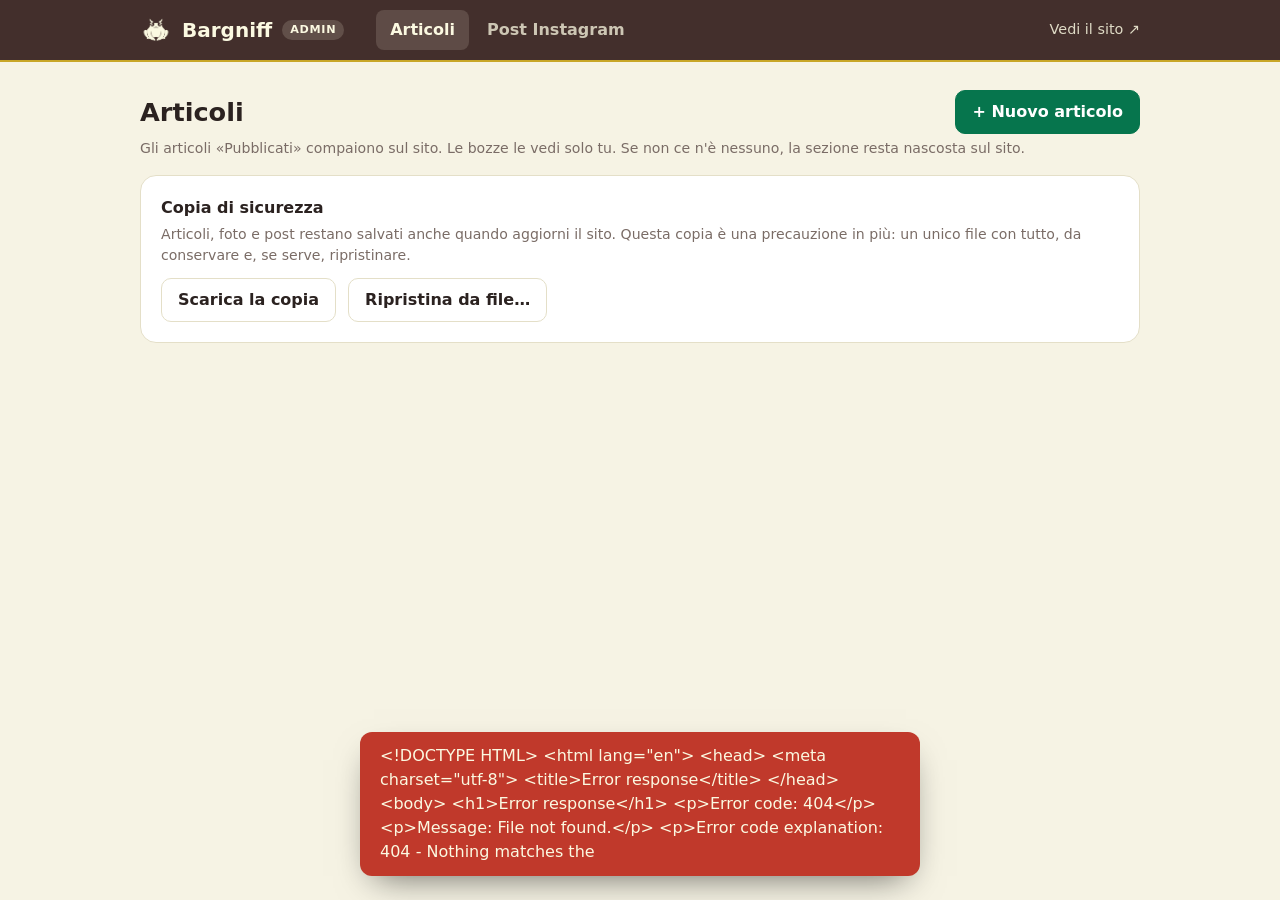
==== commit ff5ab9c0: "cambio font, piccole modifiche" ====
--- a/admin/index.html
+++ b/admin/index.html
@@ -55,9 +55,11 @@
       <span class="spacer"></span>
       <span class="badge draft" id="status-badge">Bozza</span>
       <a class="btn small" id="link-live" href="#" target="_blank" rel="noopener" hidden>Vedi online ↗</a>
-      <button type="button" class="btn" id="btn-preview">Anteprima</button>
-      <button type="button" class="btn" id="btn-draft">Salva bozza</button>
-      <button type="button" class="btn primary" id="btn-publish">Pubblica</button>
+      <div class="ed-actions">
+        <button type="button" class="btn" id="btn-preview">Anteprima</button>
+        <button type="button" class="btn" id="btn-draft">Salva bozza</button>
+        <button type="button" class="btn primary" id="btn-publish">Pubblica</button>
+      </div>
     </div>
 
     <div class="page">
--- a/admin/admin.css
+++ b/admin/admin.css
@@ -640,40 +640,6 @@
 	background: var(--red);
 }
 
-@media (max-width: 720px) {
-	.instagram-row {
-		flex-wrap: wrap;
-	}
-	.instagram-row-actions {
-		width: 100%;
-		justify-content: flex-start;
-	}
-	.blk[data-type="img"][data-layout] {
-		float: none;
-		width: 100%;
-		margin: 12px 0;
-	}
-	.grid3,
-	.grid2 {
-		grid-template-columns: 1fr;
-	}
-	.tabs {
-		margin-left: 0;
-	}
-	.site-link {
-		display: none;
-	}
-	#blocks {
-		padding: 18px 14px;
-	}
-	.fmt .hintline {
-		display: none;
-	}
-	.ed-bar {
-		top: 57px;
-	}
-}
-
 /* post Instagram */
 .instagram-form {
 	display: grid;
@@ -744,3 +710,204 @@
 	justify-content: flex-end;
 	gap: 6px;
 }
+
+/* link e pulsanti-link */
+a.btn {
+	display: inline-block;
+	color: inherit;
+	text-decoration: none;
+}
+
+/* su schermi larghi i tre pulsanti dell'editor restano nella barra, come singoli elementi */
+.ed-actions {
+	display: contents;
+}
+
+/* ---------- telefoni e schermi stretti ---------- */
+
+@media (max-width: 720px) {
+	main {
+		padding: 18px 14px 100px;
+	}
+
+	h1 {
+		font-size: 1.4rem;
+	}
+
+	/* intestazione: marchio sopra, schede sotto (la barra non resta incollata in alto) */
+	.top {
+		position: static;
+	}
+
+	.top-in {
+		flex-wrap: wrap;
+		gap: 6px 12px;
+		padding: 10px 14px;
+	}
+
+	.brand {
+		font-size: 1.15rem;
+	}
+
+	.tabs {
+		order: 3;
+		width: 100%;
+		margin: 0;
+		gap: 6px;
+	}
+
+	.tabs button {
+		flex: 1;
+		padding: 11px 8px;
+		background: rgba(251, 249, 225, 0.08);
+	}
+
+	.site-link {
+		display: none;
+	}
+
+	/* pulsanti più comodi da toccare */
+	.btn {
+		padding: 11px 16px;
+	}
+
+	.btn.small {
+		padding: 9px 14px;
+	}
+
+	input,
+	select,
+	textarea,
+	.imgblk .img-caption {
+		font-size: 16px;
+	}
+
+	/* elenco articoli: titolo a tutta larghezza, pulsanti sotto */
+	.article-row {
+		flex-wrap: wrap;
+		gap: 8px 10px;
+	}
+
+	.article-row-text {
+		flex: 1 1 100%;
+	}
+
+	.article-row-text b {
+		white-space: normal;
+	}
+
+	.article-row .btn {
+		flex: 1 1 auto;
+		text-align: center;
+	}
+
+	/* editor: la barra scorre con la pagina; i pulsanti principali restano fissi in basso */
+	.ed-bar {
+		position: static;
+		margin: -18px -14px 0;
+		padding: 10px 14px;
+		gap: 8px;
+		/* con l'effetto sfocato la barra fissa dei pulsanti resterebbe "incastrata" qui dentro */
+		backdrop-filter: none;
+		-webkit-backdrop-filter: none;
+	}
+
+	.ed-actions {
+		position: fixed;
+		right: 0;
+		bottom: 0;
+		left: 0;
+		z-index: 40;
+		display: flex;
+		gap: 8px;
+		padding: 10px 14px calc(10px + env(safe-area-inset-bottom, 0px));
+		background: rgba(246, 243, 228, 0.97);
+		border-top: 1px solid var(--line);
+		box-shadow: 0 -10px 24px -18px rgba(0, 0, 0, 0.5);
+	}
+
+	.ed-actions .btn {
+		flex: 1;
+		padding: 12px 8px;
+		text-align: center;
+	}
+
+	.ed-actions .btn.primary {
+		flex: 1.4;
+	}
+
+	.fmt {
+		top: 0;
+		flex-wrap: wrap;
+		gap: 4px;
+	}
+
+	.fmt button {
+		min-width: 44px;
+		min-height: 40px;
+	}
+
+	.fmt .hintline {
+		display: none;
+	}
+
+	.grid3,
+	.grid2 {
+		grid-template-columns: 1fr;
+	}
+
+	#blocks {
+		padding: 18px 14px;
+	}
+
+	/* gli strumenti del blocco stanno in una riga sopra il blocco, senza coprire il testo */
+	.blk-tools,
+	.blk[data-type="img"] .blk-tools {
+		position: static;
+		max-width: none;
+		margin: 0 0 6px;
+		justify-content: flex-end;
+		box-shadow: none;
+	}
+
+	.blk-tools button {
+		width: 38px;
+		height: 36px;
+	}
+
+	.blk-tools .txt {
+		width: auto;
+		padding: 0 10px;
+	}
+
+	/* le foto non scorrono di lato: a tutta larghezza, come nell'articolo pubblicato */
+	.blk[data-type="img"][data-layout] {
+		float: none;
+		width: 100%;
+		margin: 12px 0;
+	}
+
+	.cover {
+		flex-wrap: wrap;
+	}
+
+	/* post Instagram */
+	.instagram-row {
+		flex-wrap: wrap;
+	}
+
+	.instagram-row-actions {
+		width: 100%;
+		justify-content: flex-start;
+	}
+
+	.instagram-row-actions .btn {
+		flex: 1 1 auto;
+		text-align: center;
+	}
+
+	/* il messaggio in basso sta sopra la barra dei pulsanti */
+	#toast {
+		bottom: 90px;
+	}
+}
